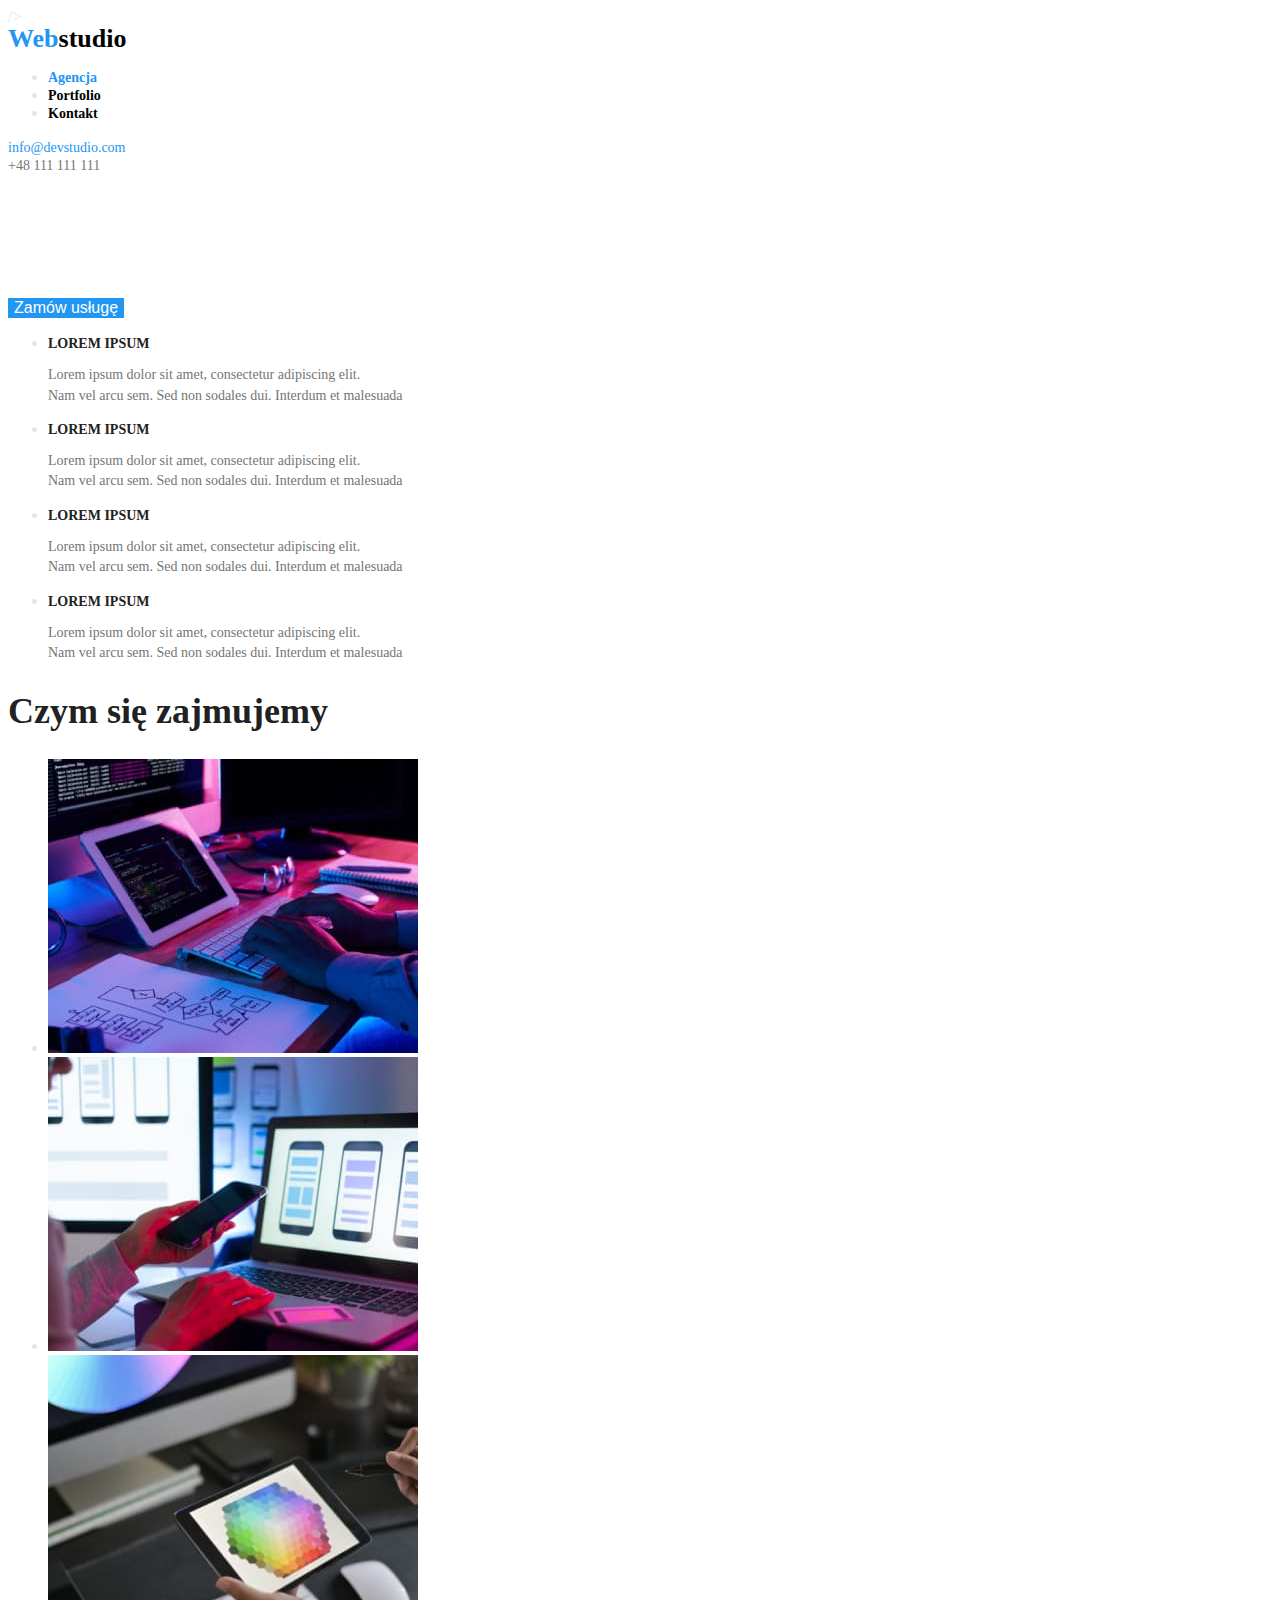
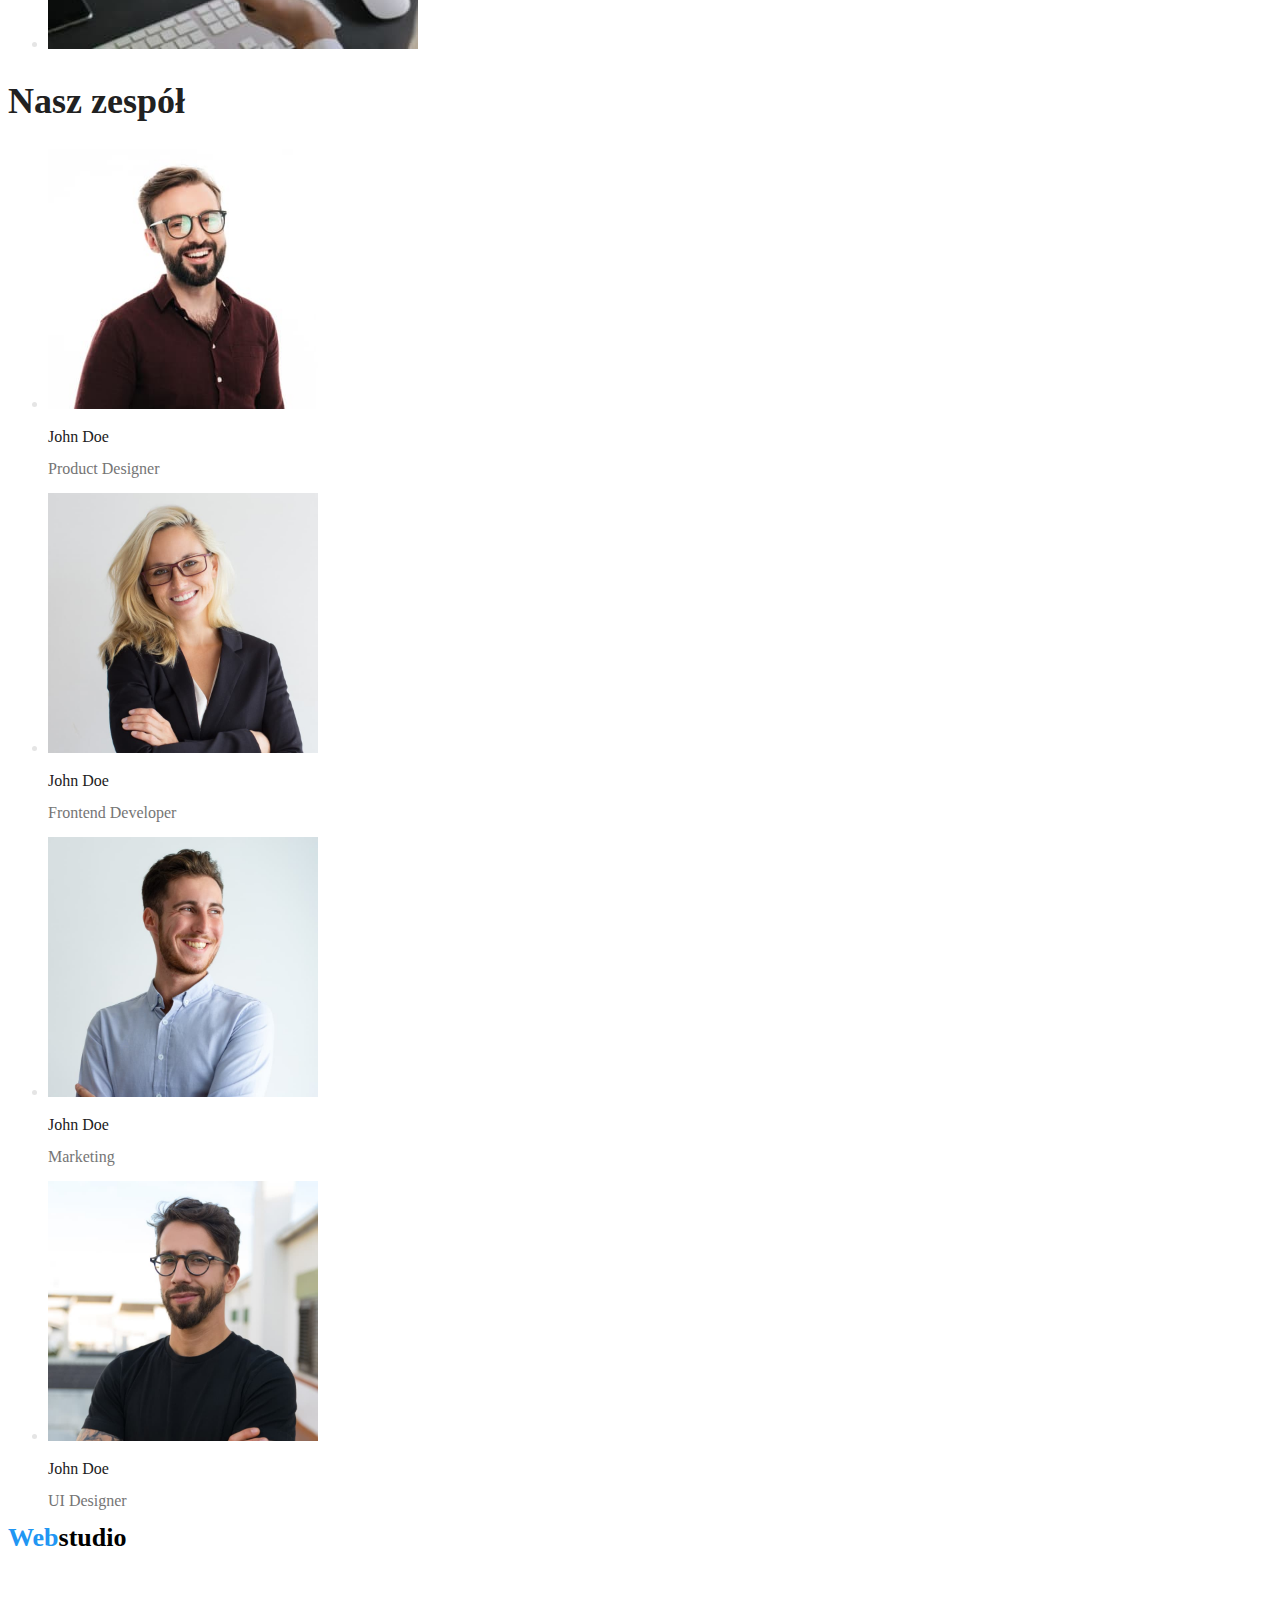
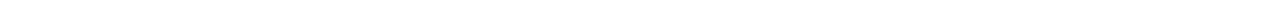
==== index.html @ 4794025a "Css dla Studio" ====
<!DOCTYPE html>
<html lang="pl-PL">
  <head>
    <meta charset="UTF-8" />
    <meta name="viewport" content="widht=device-width, initial-scale=1.0" />
    <link href="./css/styles.css" rel="stylesheet" />
    <title>Studio</title>
    <link rel="preconnect" href="https://fonts.googleapis.com" />
    <link rel="preconnect" href="https://fonts.gstatic.com" crossorigin />
    <link
      href="https://fonts.googleapis.com/css2?family=Raleway:wght@700&display=swap"
      rel="stylesheet"
    />
    <link rel="preconnect" href="https://fonts.googleapis.com" />
    <link rel="preconnect" href="https://fonts.gstatic.com" crossorigin />
    <link
      href="https://fonts.googleapis.com/css2?family=Raleway:wght@700&family=Roboto:wght@400;500;700;900&display=swap"
      rel="stylesheet"
    />
    />
  </head>
  <body>
    <header>
      <a class="header-primary" href="#"
        ><span class="highlight">Web</span>studio</a
      >
      <nav>
        <ul>
          <li>
            <a class="header-secondary" href="index.html"
              ><b><span class="highlight">Agencja</span></b></a
            >
          </li>
          <li>
            <a class="header-secondary" href="portfolio.html"
              ><b>Portfolio</b></a
            >
          </li>
          <li>
            <a class="header-secondary" href="index.html"><b>Kontakt</b></a>
          </li>
        </ul>
      </nav>
      <div>
        <a class="mail" href="mailto:nfo@devstudio.com"> info@devstudio.com</a>
        <br />
        <a class="telephone" href="tel:+48111111111">+48 111 111 111</a>
      </div>
    </header>
    <main>
      <section>
        <h2 class="main-header">EFEKTYWNE ROZWIĄZANIA DLA WASZEGO BIZNESU</h2>
        <button class="button-primary">Zamów usługę</button>
      </section>
      <section>
        <ul>
          <li>
            <h3 class="list-primary">LOREM IPSUM</h3>
            <p class="text-primary">
              Lorem ipsum dolor sit amet, consectetur adipiscing elit.<br />
              Nam vel arcu sem. Sed non sodales dui. Interdum et malesuada
            </p>
          </li>
          <li>
            <h3 class="list-primary">LOREM IPSUM</h3>
            <p class="text-primary">
              Lorem ipsum dolor sit amet, consectetur adipiscing elit.<br />
              Nam vel arcu sem. Sed non sodales dui. Interdum et malesuada
            </p>
          </li>
          <li>
            <h3 class="list-primary">LOREM IPSUM</h3>
            <p class="text-primary">
              Lorem ipsum dolor sit amet, consectetur adipiscing elit.<br />
              Nam vel arcu sem. Sed non sodales dui. Interdum et malesuada
            </p>
          </li>
          <li>
            <h3 class="list-primary">LOREM IPSUM</h3>
            <p class="text-primary">
              Lorem ipsum dolor sit amet, consectetur adipiscing elit.<br />
              Nam vel arcu sem. Sed non sodales dui. Interdum et malesuada
            </p>
          </li>
        </ul>
      </section>
      <section>
        <h2 class="header-third">Czym się zajmujemy</h2>
        <ul>
          <li>
            <img
              src="images/img1.jpg"
              width="370"
              height="294"
              alt="Zakres usług WebStudio"
            />
          </li>
          <li>
            <img
              src="images/img2.jpg"
              width="370"
              height="294"
              alt="Zakres usług WebStudio"
            />
          </li>
          <li>
            <img
              src="images/img3.jpg"
              width="370"
              height="294"
              alt="Zakres usług WebStudio"
            />
          </li>
        </ul>
      </section>
      <section>
        <h2 class="header-third">Nasz zespół</h2>
        <ul>
          <li>
            <img
              src="images/Product-Designer.jpg"
              width="270"
              height="260"
              alt="Zdjęcie Johna Doe"
            />
            <h3 class="personal-data">John Doe</h3>
            <p class="job-position">Product Designer</p>
          </li>
          <li>
            <img
              src="images/Frontend-Developer.jpg"
              width="270"
              height="260"
              alt="Zdjęcie Johna Doe"
            />
            <h3 class="personal-data">John Doe</h3>
            <p class="job-position">Frontend Developer</p>
          </li>
          <li>
            <img
              src="images/Marketing.jpg"
              width="270"
              height="260"
              alt="Zdjęcie Johna Doe"
            />
            <h3 class="personal-data">John Doe</h3>
            <p class="job-position">Marketing</p>
          </li>
          <li>
            <img
              src="images/UI-designer.jpg"
              width="270"
              height="260"
              alt="Zdjęcie Johna Doe"
            />
            <h3 class="personal-data">John Doe</h3>
            <p class="job-position">UI Designer</p>
          </li>
        </ul>
      </section>
    </main>
    <footer>
      <a class="header-primary" href="#"
        ><span class="highlight">Web</span>studio</a
      >
      <address>
        <span class="company-location">
          m. Warszawa, Aleje Jerozolimskie 21
          <br />
        </span>
        <a class="contact-links" href="mailto:info@example.com"
          >info@example.com</a
        >
        <br />
        <a class="contact-links" href="tel:+48111111111">+48 111 111 111</a>
      </address>
    </footer>
  </body>
</html>
---- css/styles.css ----
.button-active .link:active {
  color: pink;
}
body {
  font-family: "Roboto", "Raleway" sans-serif;
  color: #e5e5e5;
}
.header-primary {
  color: #000000;
  font-size: 26px;
  line-height: 100%;
  font-weight: 700;
  text-decoration: none;
}
.highlight {
  color: #2196f3;
}
.header-secondary {
  color: #000000;
  font-size: 14px;
  line-height: 100%;
  font-weight: 500;
  text-decoration: none;
}
.telephone {
  color: #757575;
  font-size: 14px;
  line-height: 100%;
  font-weight: 500;
  text-decoration: none;
}
.mail {
  color: #2196f3;
  font-size: 14px;
  line-height: 100%;
  font-weight: 500;
  text-decoration: none;
}
.main-header {
  color: #ffffff;
  font-size: 44px;
  line-height: 116%;
  font-weight: 900;
}
.button-primary {
  background-color: #2196f3;
  border: none;
  color: #ffffff;
  text-align: center;
  text-decoration: none;
  font-size: 16px;
}
.list-primary {
  color: #212121;
  font-size: 14px;
  line-height: 100%;
  font-weight: 700;
}
.text-primary {
  color: #757575;
  font-size: 14px;
  line-height: 146%;
  font-weight: 400;
}
.header-third {
  color: #212121;
  font-size: 36px;
  line-height: 100%;
  font-weight: 700;
}
.personal-data {
  color: #212121;
  font-size: 16px;
  line-height: 100%;
  font-weight: 500;
}
.job-position {
  color: #757575;
  font-size: 16px;
  line-height: 100%;
  font-weight: 400;
}
.company-location {
  color: #ffffff;
  font-size: 14px;
  line-height: 146%;
  font-weight: 400;
}
.contact-links {
  color: #ffffff;
  font-size: 14px;
  line-height: 146%;
  font-weight: 400;
  text-decoration: none;
}
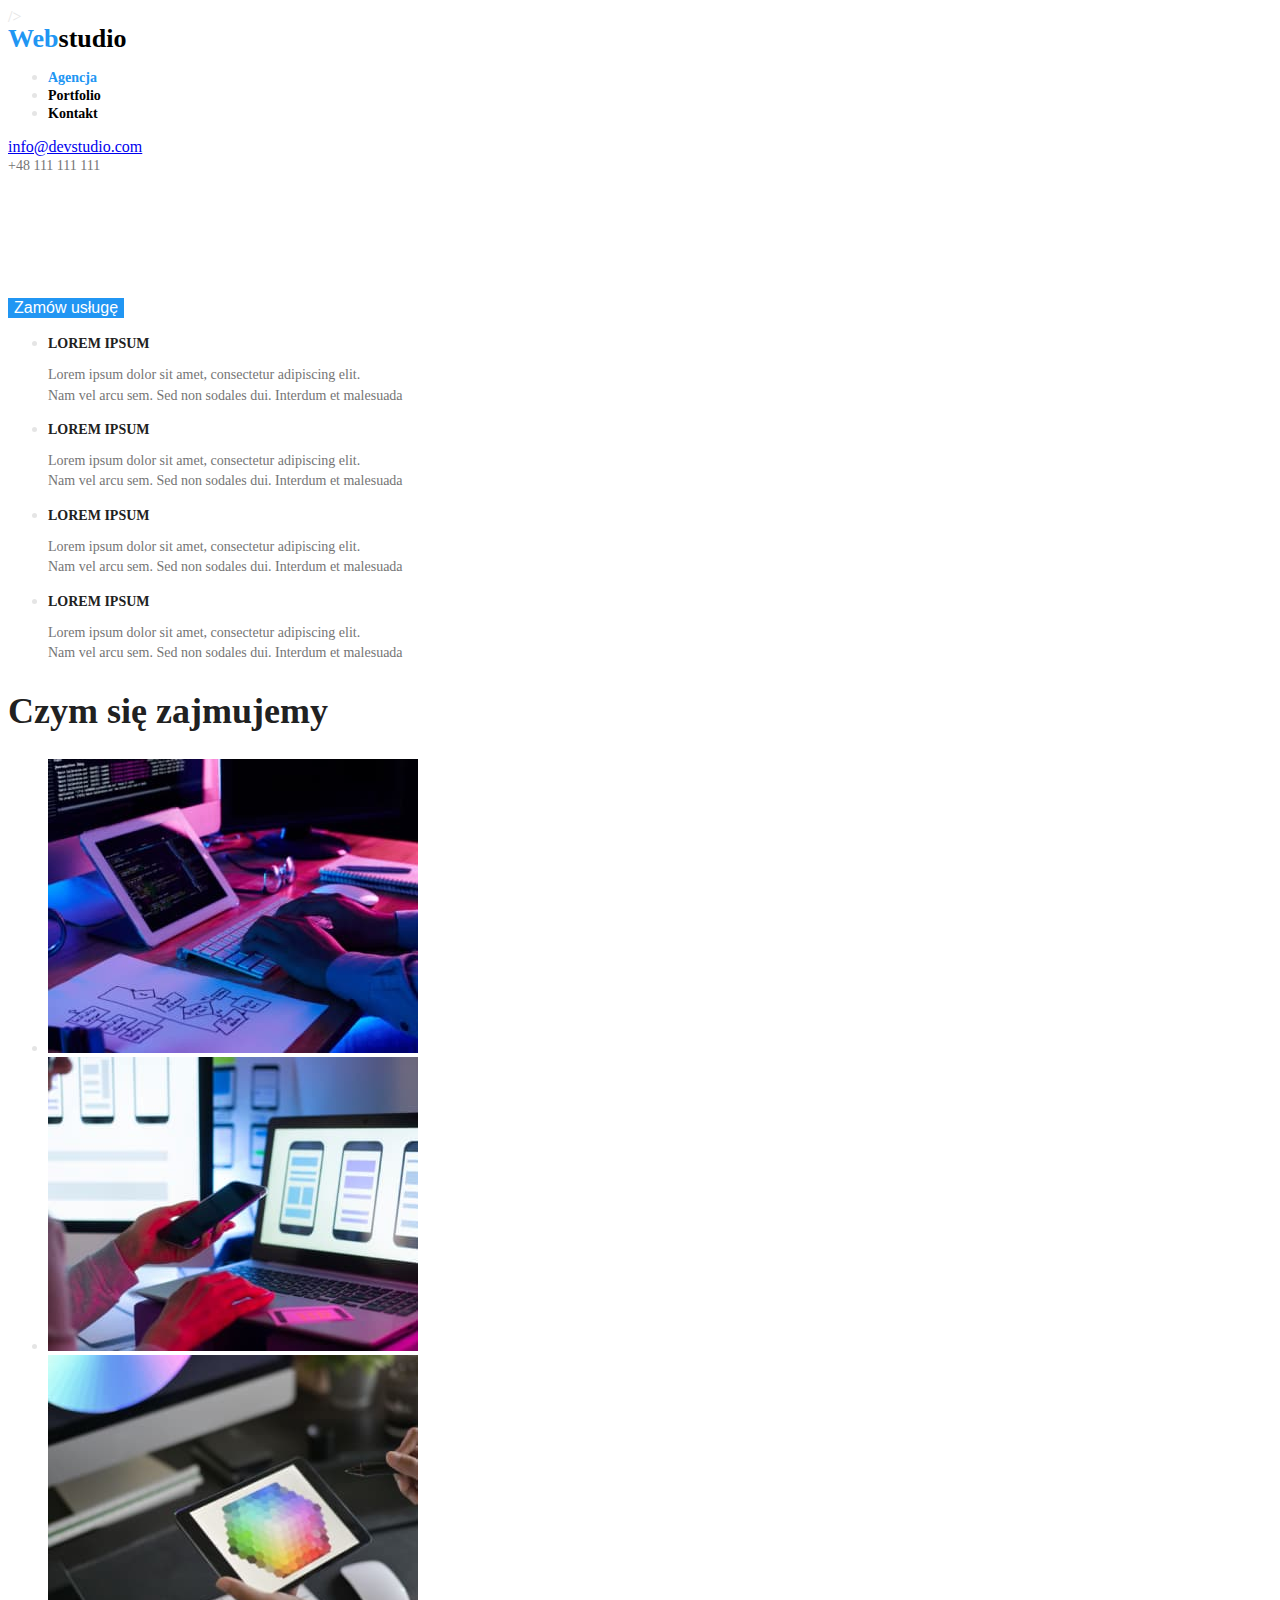
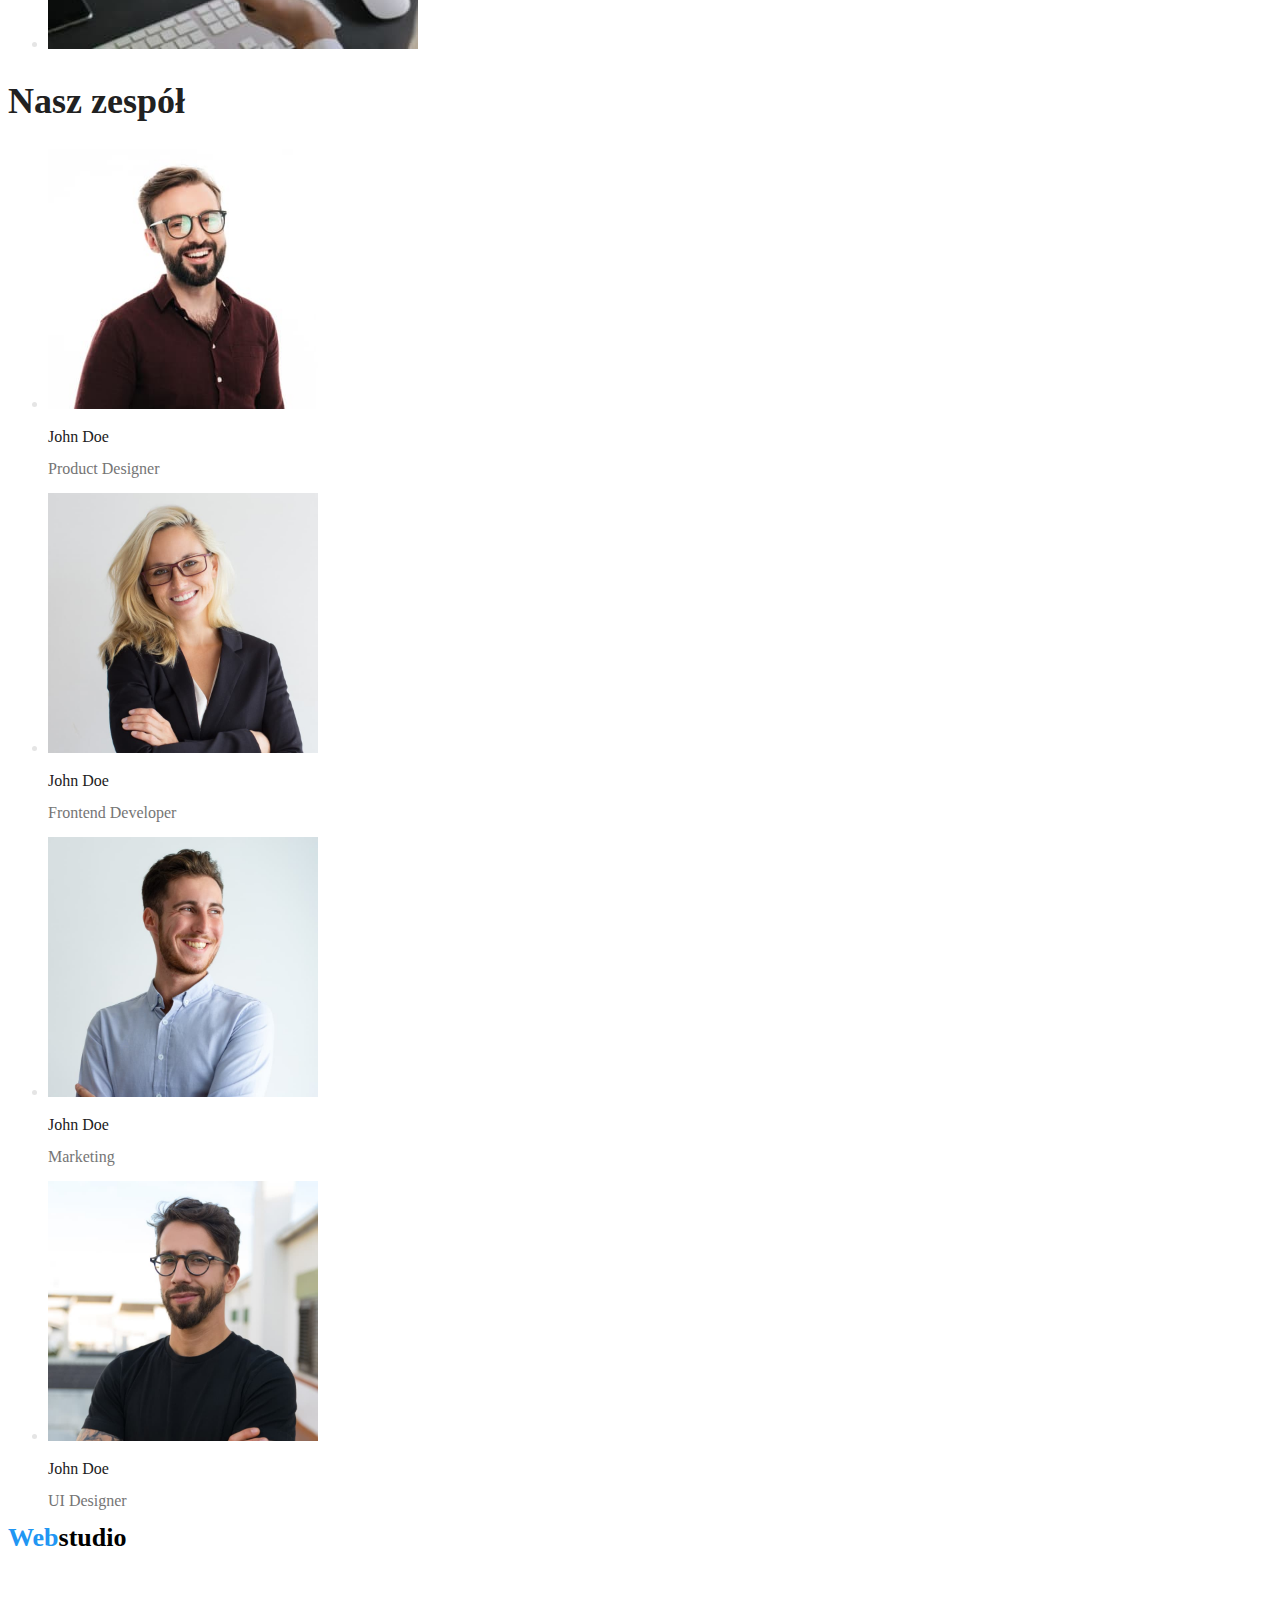
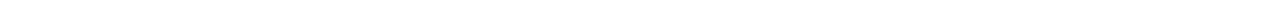
==== commit 98fead4e: "Css" ====
--- a/index.html
+++ b/index.html
@@ -50,7 +50,7 @@
     <main>
       <section>
         <h2 class="main-header">EFEKTYWNE ROZWIĄZANIA DLA WASZEGO BIZNESU</h2>
-        <button class="button-primary">Zamów usługę</button>
+        <button type="button" class="button-primary">Zamów usługę</button>
       </section>
       <section>
         <ul>
--- a/css/styles.css
+++ b/css/styles.css
@@ -29,13 +29,22 @@
   font-weight: 500;
   text-decoration: none;
 }
-.mail {
+.mail-studio {
   color: #2196f3;
+  font-size: 14px;
+  line-height: 100%;
+  font-weight: 500;
+text-decoration: none; 
+}
+
+ .mail-portfolio {
+  color: #757575
   font-size: 14px;
   line-height: 100%;
   font-weight: 500;
   text-decoration: none;
 }
+
 .main-header {
   color: #ffffff;
   font-size: 44px;
@@ -93,3 +102,31 @@
   font-weight: 400;
   text-decoration: none;
 }
+.button-secondary-highlighted {
+  background-color: #2196f3;
+  border: none;
+  color: #ffffff;
+  text-align: center;
+  text-decoration: none;
+  font-size: 16px;
+}
+.button-secondary {
+  background-color: #f5f4fa;
+  border: none;
+  color: #212121;
+  text-align: center;
+  text-decoration: none;
+  font-size: 16px;
+}
+.portfolio-header {
+  color: #212121;
+  font-size: 18px;
+  line-height: 171%;
+  font-weight: 700;
+}
+.portfolio-text {
+  color: #757575;
+  font-size: 16px;
+  line-height: 160%;
+  font-weight: 400;
+}
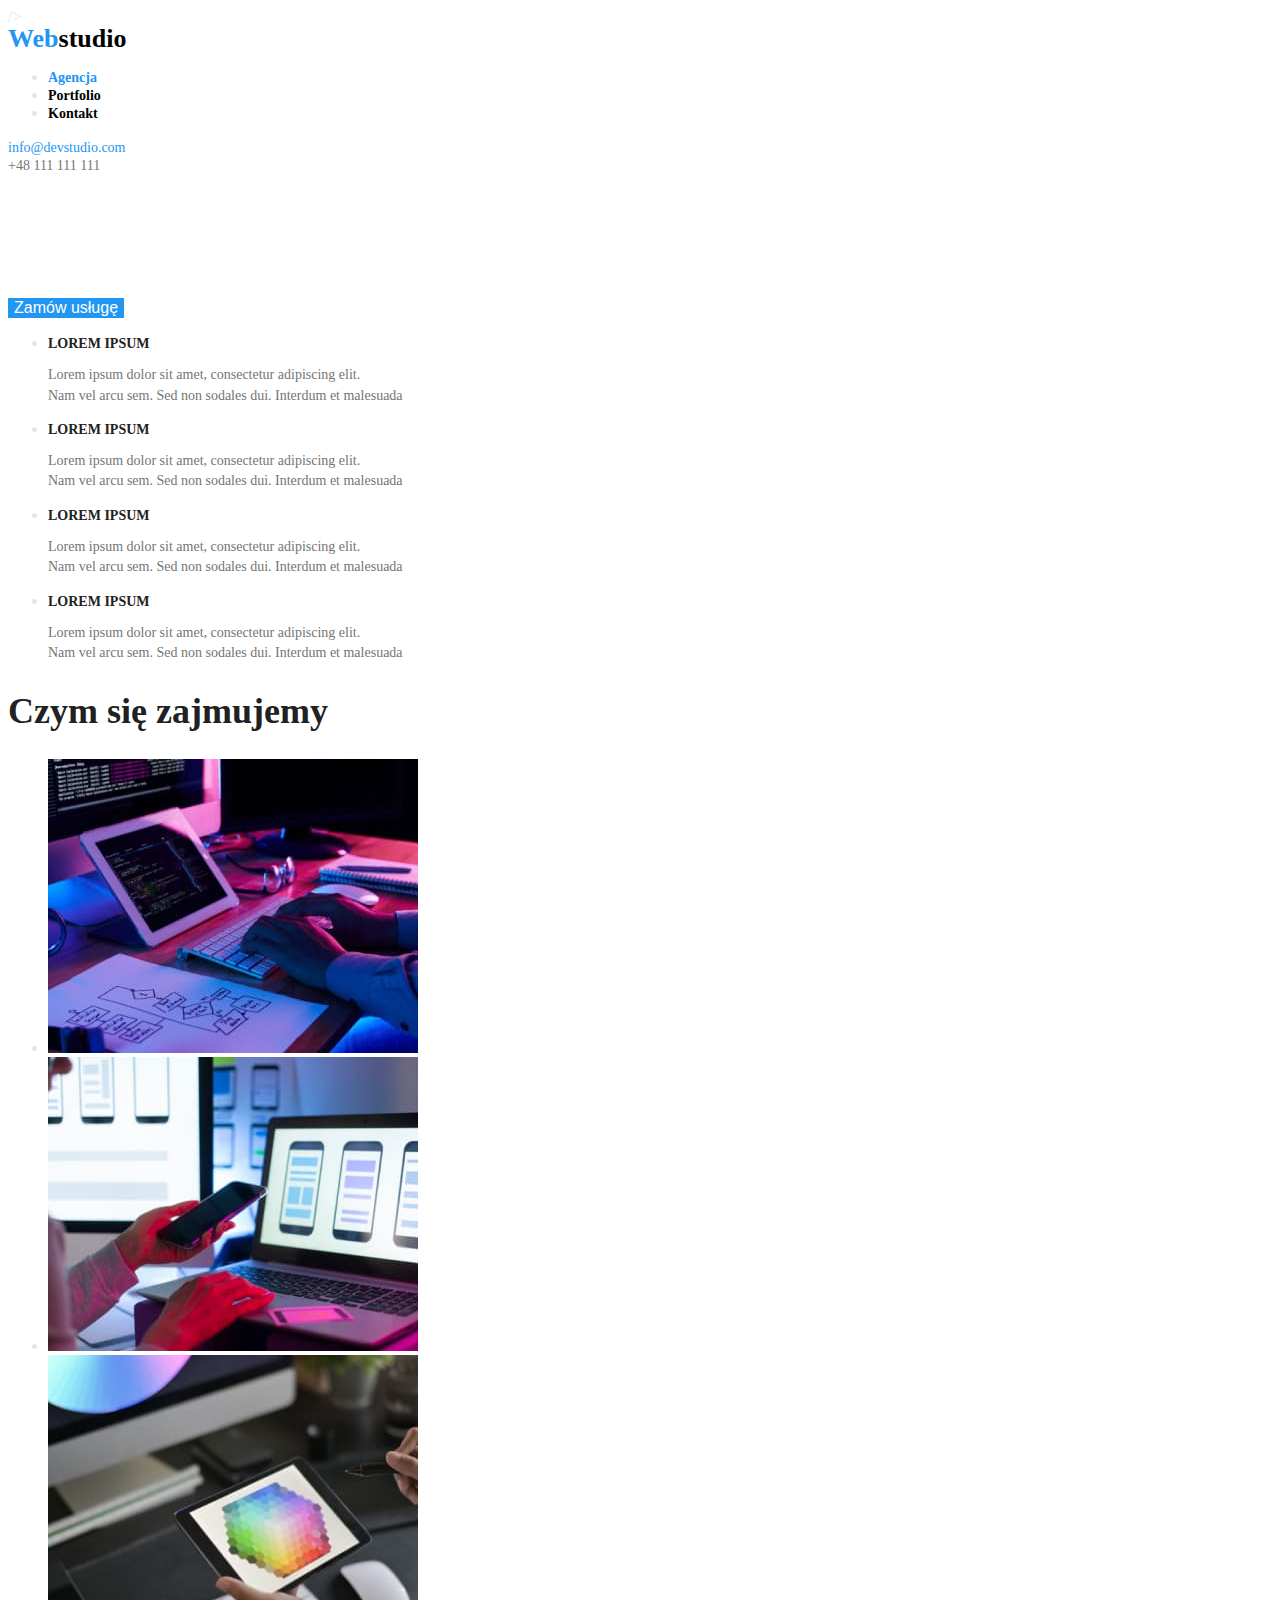
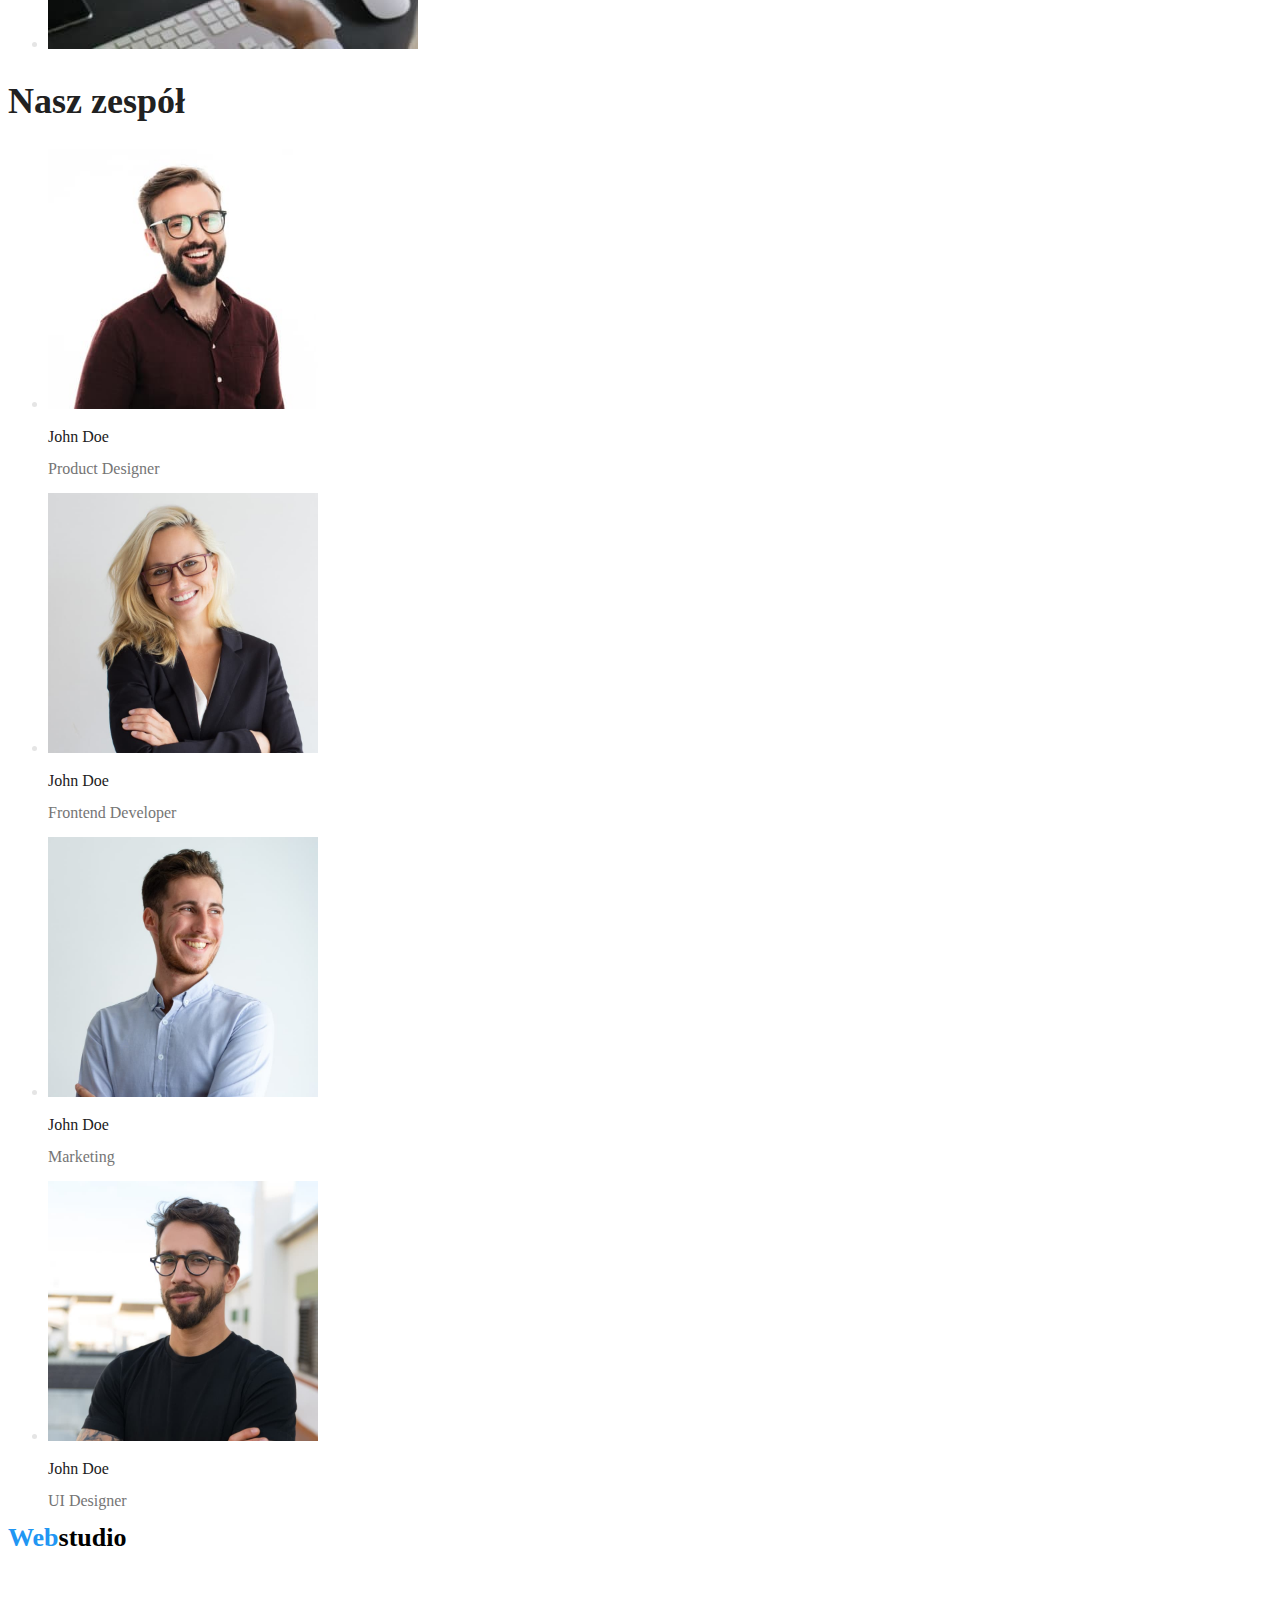
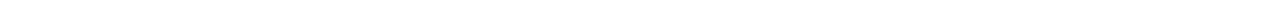
==== commit 9bc681de: "Css" ====
--- a/index.html
+++ b/index.html
@@ -42,7 +42,9 @@
         </ul>
       </nav>
       <div>
-        <a class="mail" href="mailto:nfo@devstudio.com"> info@devstudio.com</a>
+        <a class="mail-studio" href="mailto:nfo@devstudio.com">
+          info@devstudio.com</a
+        >
         <br />
         <a class="telephone" href="tel:+48111111111">+48 111 111 111</a>
       </div>
--- a/css/styles.css
+++ b/css/styles.css
@@ -34,11 +34,11 @@
   font-size: 14px;
   line-height: 100%;
   font-weight: 500;
-text-decoration: none; 
+  text-decoration: none;
 }
 
- .mail-portfolio {
-  color: #757575
+.mail-portfolio {
+  color: #757575;
   font-size: 14px;
   line-height: 100%;
   font-weight: 500;
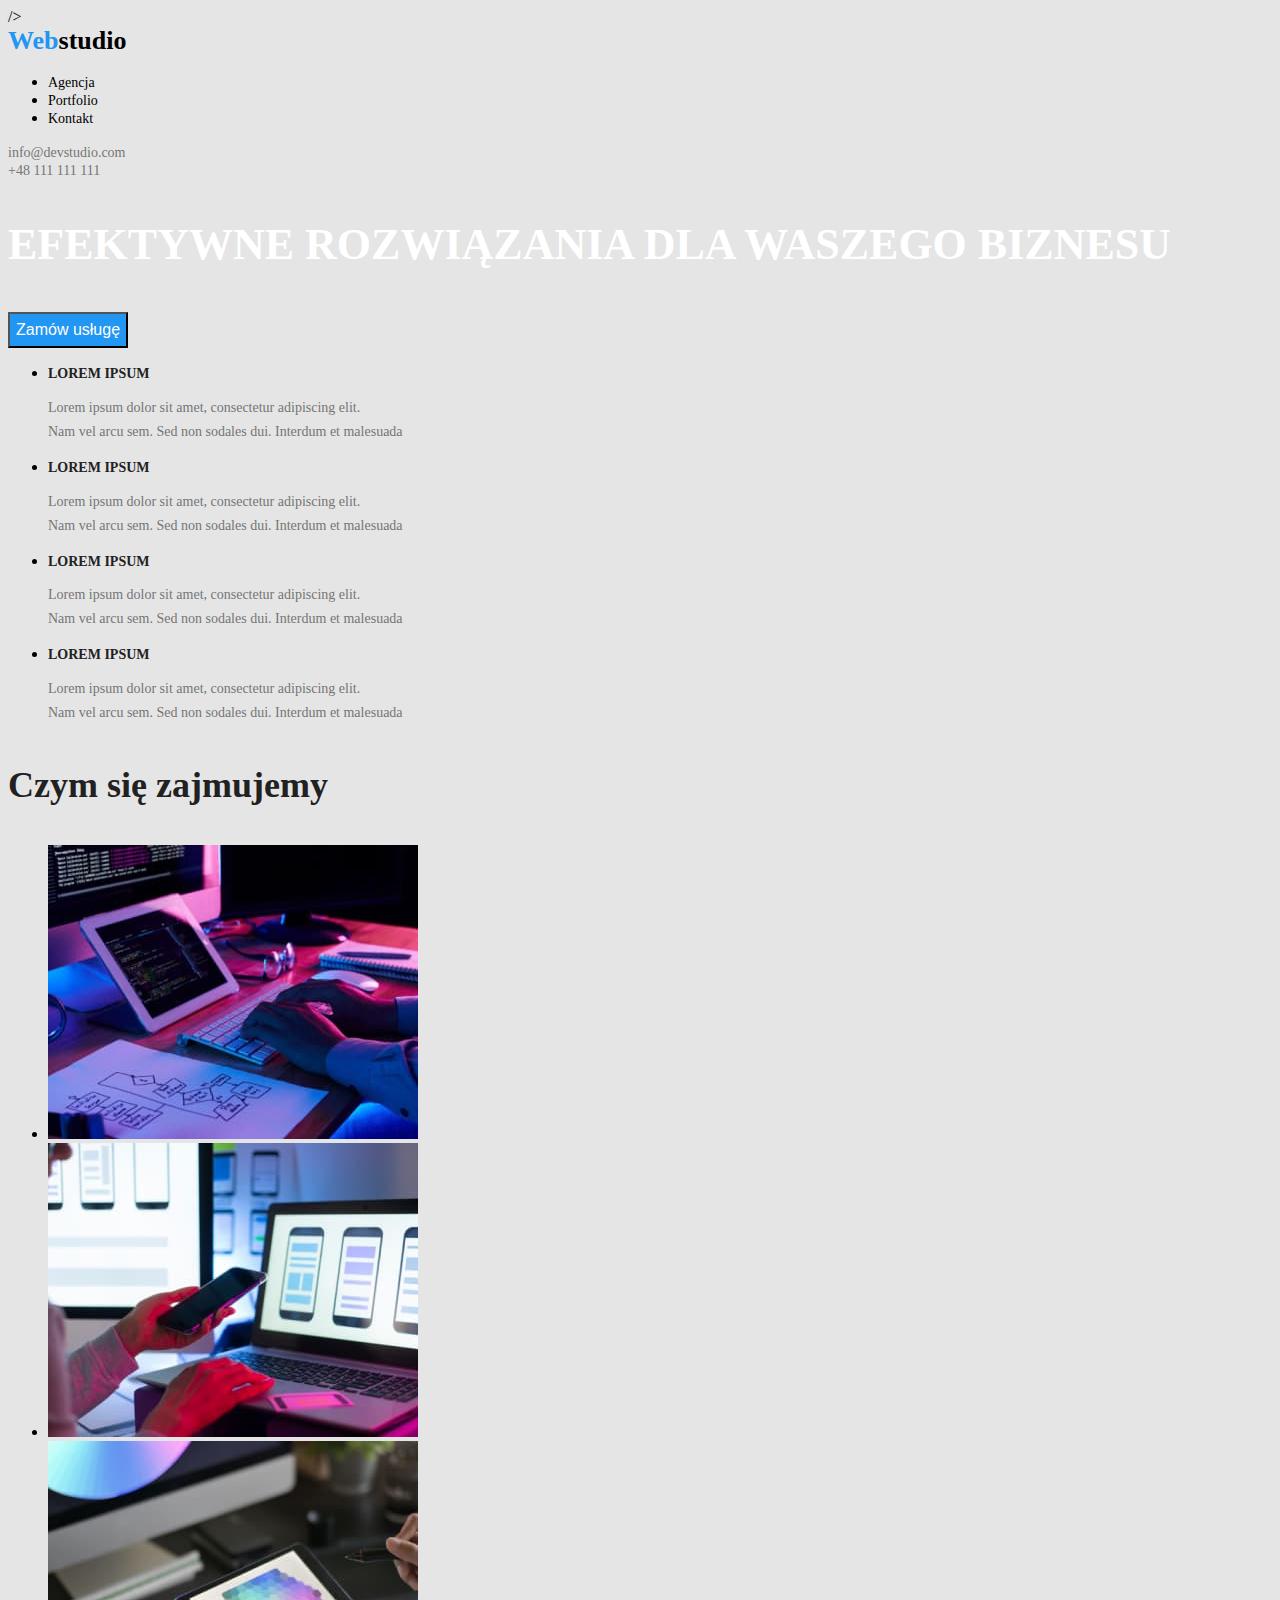
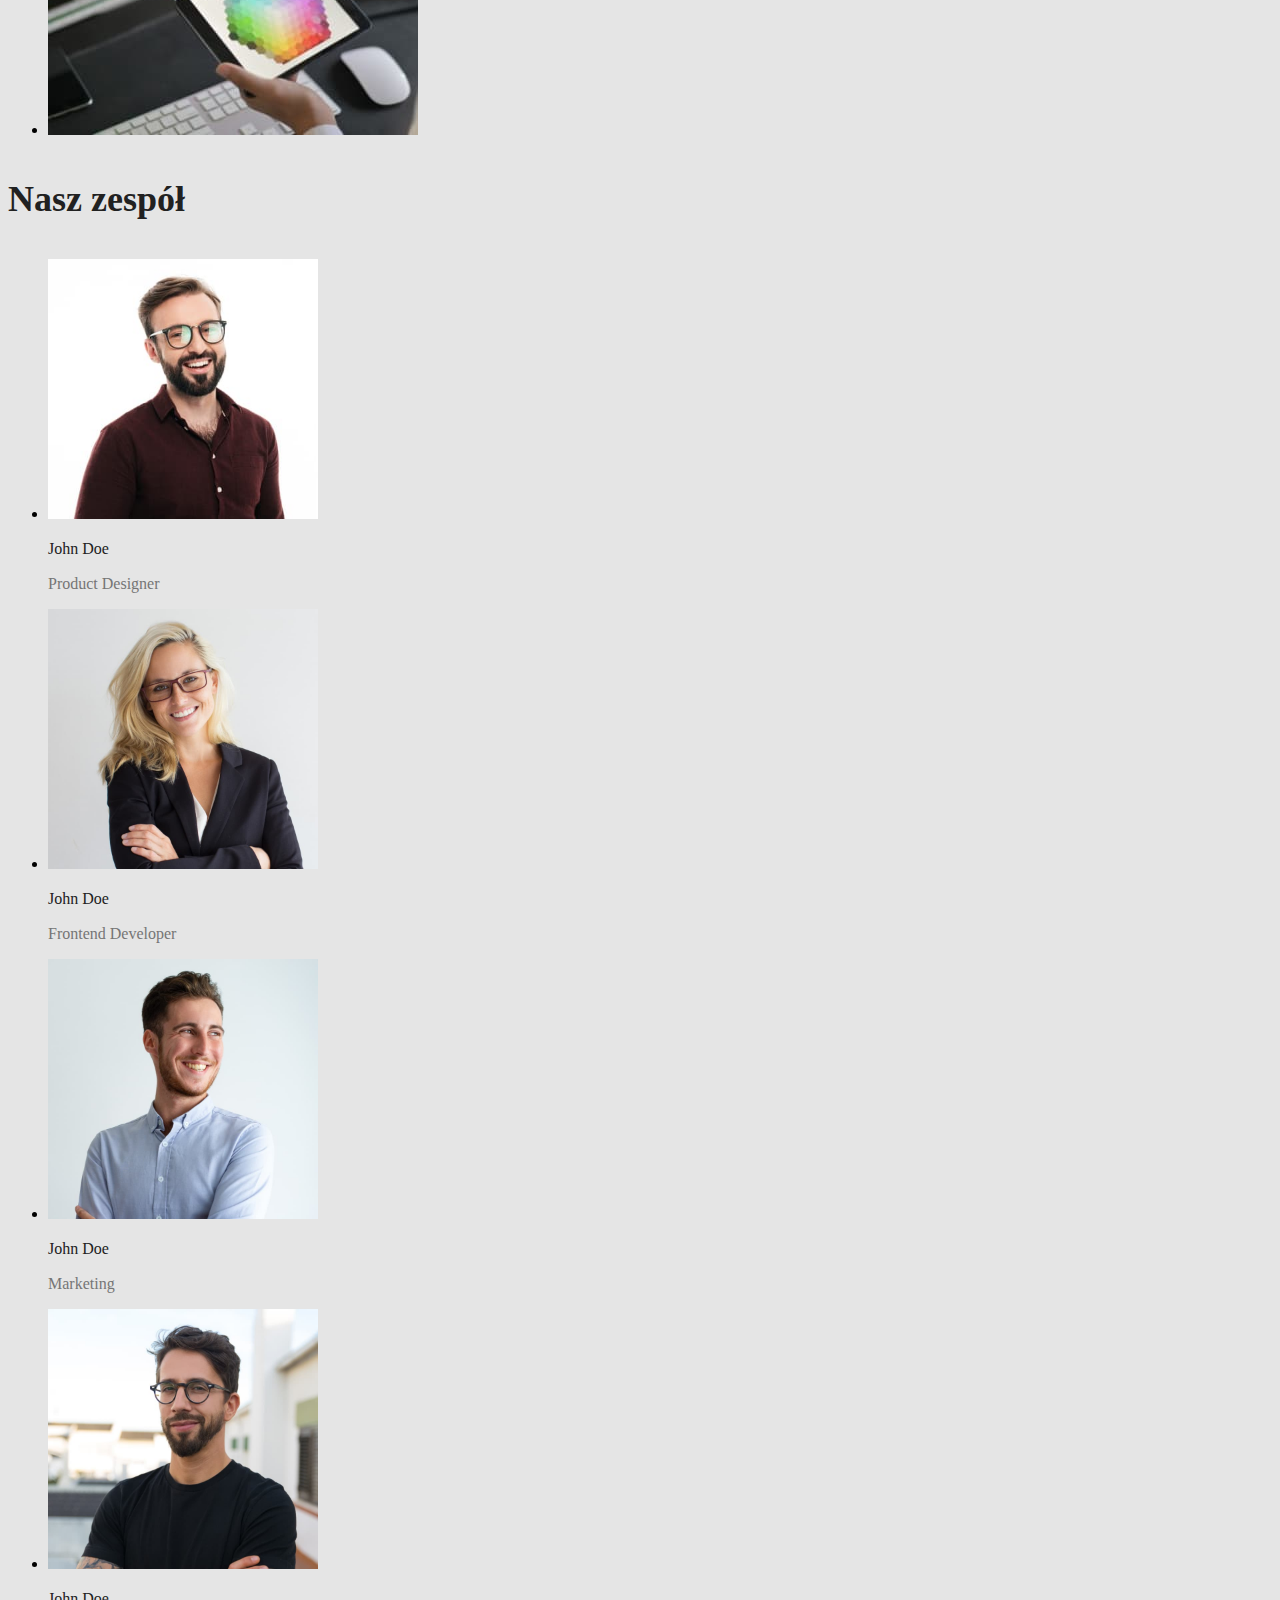
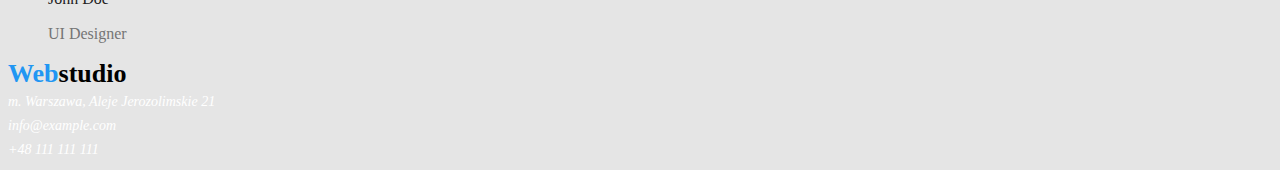
==== commit 040decf7: "css" ====
--- a/index.html
+++ b/index.html
@@ -27,26 +27,22 @@
       <nav>
         <ul>
           <li>
-            <a class="header-secondary" href="index.html"
-              ><b><span class="highlight">Agencja</span></b></a
-            >
+            <a class="header-secondary link" href="index.html">Agencja</a>
           </li>
           <li>
-            <a class="header-secondary" href="portfolio.html"
-              ><b>Portfolio</b></a
-            >
+            <a class="header-secondary link" href="portfolio.html">Portfolio</a>
           </li>
           <li>
-            <a class="header-secondary" href="index.html"><b>Kontakt</b></a>
+            <a class="header-secondary link" href="index.html">Kontakt</a>
           </li>
         </ul>
       </nav>
       <div>
-        <a class="mail-studio" href="mailto:nfo@devstudio.com">
+        <a class="mail link" href="mailto:nfo@devstudio.com">
           info@devstudio.com</a
         >
         <br />
-        <a class="telephone" href="tel:+48111111111">+48 111 111 111</a>
+        <a class="telephone link" href="tel:+48111111111">+48 111 111 111</a>
       </div>
     </header>
     <main>
@@ -170,11 +166,13 @@
           m. Warszawa, Aleje Jerozolimskie 21
           <br />
         </span>
-        <a class="contact-links" href="mailto:info@example.com"
+        <a class="contact-links link" href="mailto:info@example.com"
           >info@example.com</a
         >
         <br />
-        <a class="contact-links" href="tel:+48111111111">+48 111 111 111</a>
+        <a class="contact-links link" href="tel:+48111111111"
+          >+48 111 111 111</a
+        >
       </address>
     </footer>
   </body>
--- a/css/styles.css
+++ b/css/styles.css
@@ -1,14 +1,11 @@
-.button-active .link:active {
-  color: pink;
-}
 body {
   font-family: "Roboto", "Raleway" sans-serif;
-  color: #e5e5e5;
+  background-color: #e5e5e5;
 }
 .header-primary {
   color: #000000;
   font-size: 26px;
-  line-height: 100%;
+  line-height: 1.19;
   font-weight: 700;
   text-decoration: none;
 }
@@ -18,29 +15,26 @@
 .header-secondary {
   color: #000000;
   font-size: 14px;
-  line-height: 100%;
-  font-weight: 500;
-  text-decoration: none;
-}
-.telephone {
-  color: #757575;
-  font-size: 14px;
-  line-height: 100%;
-  font-weight: 500;
-  text-decoration: none;
-}
-.mail-studio {
-  color: #2196f3;
-  font-size: 14px;
-  line-height: 100%;
+  line-height: 1.14;
   font-weight: 500;
   text-decoration: none;
 }
 
-.mail-portfolio {
+.link:hover {
+  color: #2196f3;
+}
+
+.telephone {
   color: #757575;
   font-size: 14px;
-  line-height: 100%;
+  line-height: 1.14;
+  font-weight: 500;
+  text-decoration: none;
+}
+.mail {
+  color: #757575;
+  font-size: 14px;
+  line-height: 1.14;
   font-weight: 500;
   text-decoration: none;
 }
@@ -48,68 +42,67 @@
 .main-header {
   color: #ffffff;
   font-size: 44px;
-  line-height: 116%;
+  line-height: 1.36;
   font-weight: 900;
 }
 .button-primary {
   background-color: #2196f3;
-  border: none;
+  border-color: #000000;
   color: #ffffff;
   text-align: center;
   text-decoration: none;
   font-size: 16px;
+  line-height: 1.88;
+  cursor: pointer;
+}
+.button-primary:hover {
+  background-color: #e5e5e5;
+  color: #000000;
 }
 .list-primary {
   color: #212121;
   font-size: 14px;
-  line-height: 100%;
+  line-height: 1.14;
   font-weight: 700;
 }
 .text-primary {
   color: #757575;
   font-size: 14px;
-  line-height: 146%;
+  line-height: 1.71;
   font-weight: 400;
 }
 .header-third {
   color: #212121;
   font-size: 36px;
-  line-height: 100%;
+  line-height: 1.67;
   font-weight: 700;
 }
 .personal-data {
   color: #212121;
   font-size: 16px;
-  line-height: 100%;
+  line-height: 1.19;
   font-weight: 500;
 }
 .job-position {
   color: #757575;
   font-size: 16px;
-  line-height: 100%;
+  line-height: 1.19;
   font-weight: 400;
 }
 .company-location {
   color: #ffffff;
   font-size: 14px;
-  line-height: 146%;
+  line-height: 1.71;
   font-weight: 400;
 }
 .contact-links {
   color: #ffffff;
   font-size: 14px;
-  line-height: 146%;
+  line-height: 1.71;
   font-weight: 400;
   text-decoration: none;
 }
-.button-secondary-highlighted {
-  background-color: #2196f3;
-  border: none;
-  color: #ffffff;
-  text-align: center;
-  text-decoration: none;
-  font-size: 16px;
-}
+
 .button-secondary {
   background-color: #f5f4fa;
   border: none;
@@ -117,6 +110,11 @@
   text-align: center;
   text-decoration: none;
   font-size: 16px;
+  cursor: pointer;
+}
+.button-secondary:hover {
+  background-color: #2196f3;
+  color: #ffffff;
 }
 .portfolio-header {
   color: #212121;
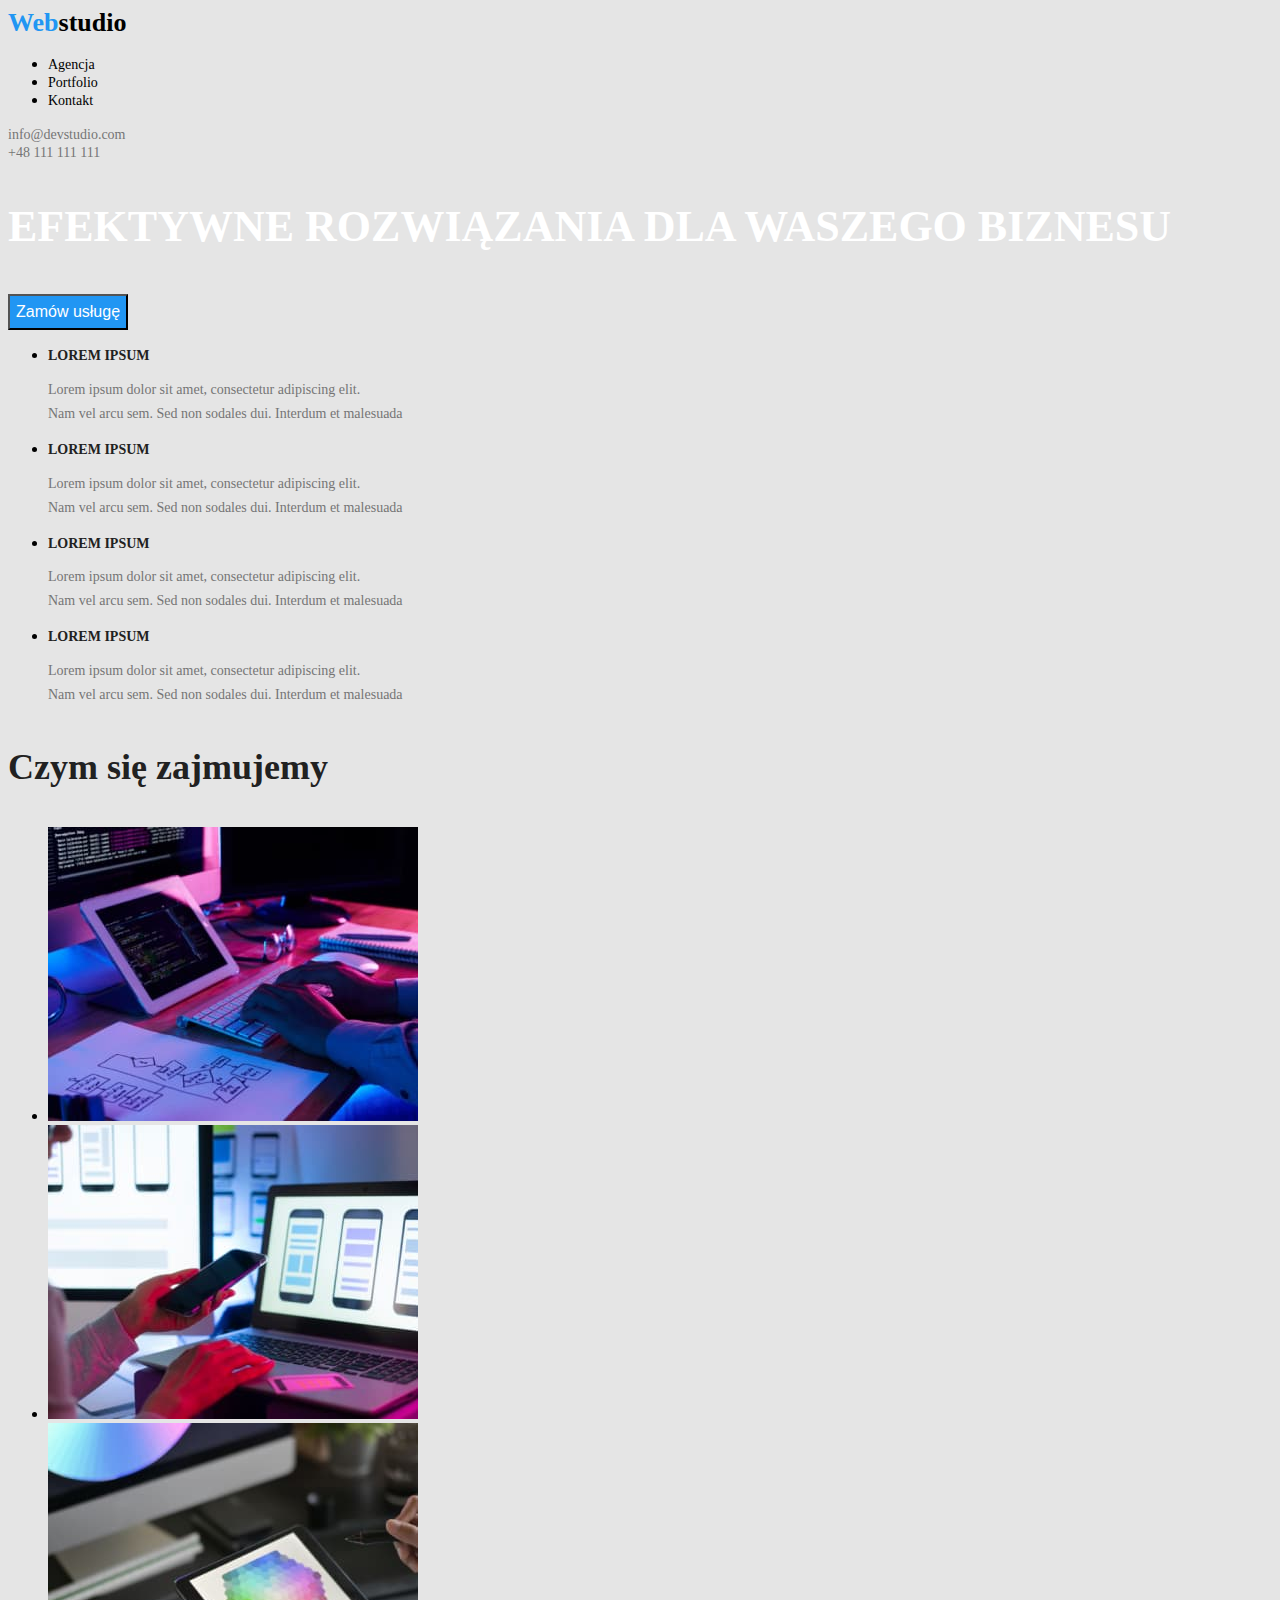
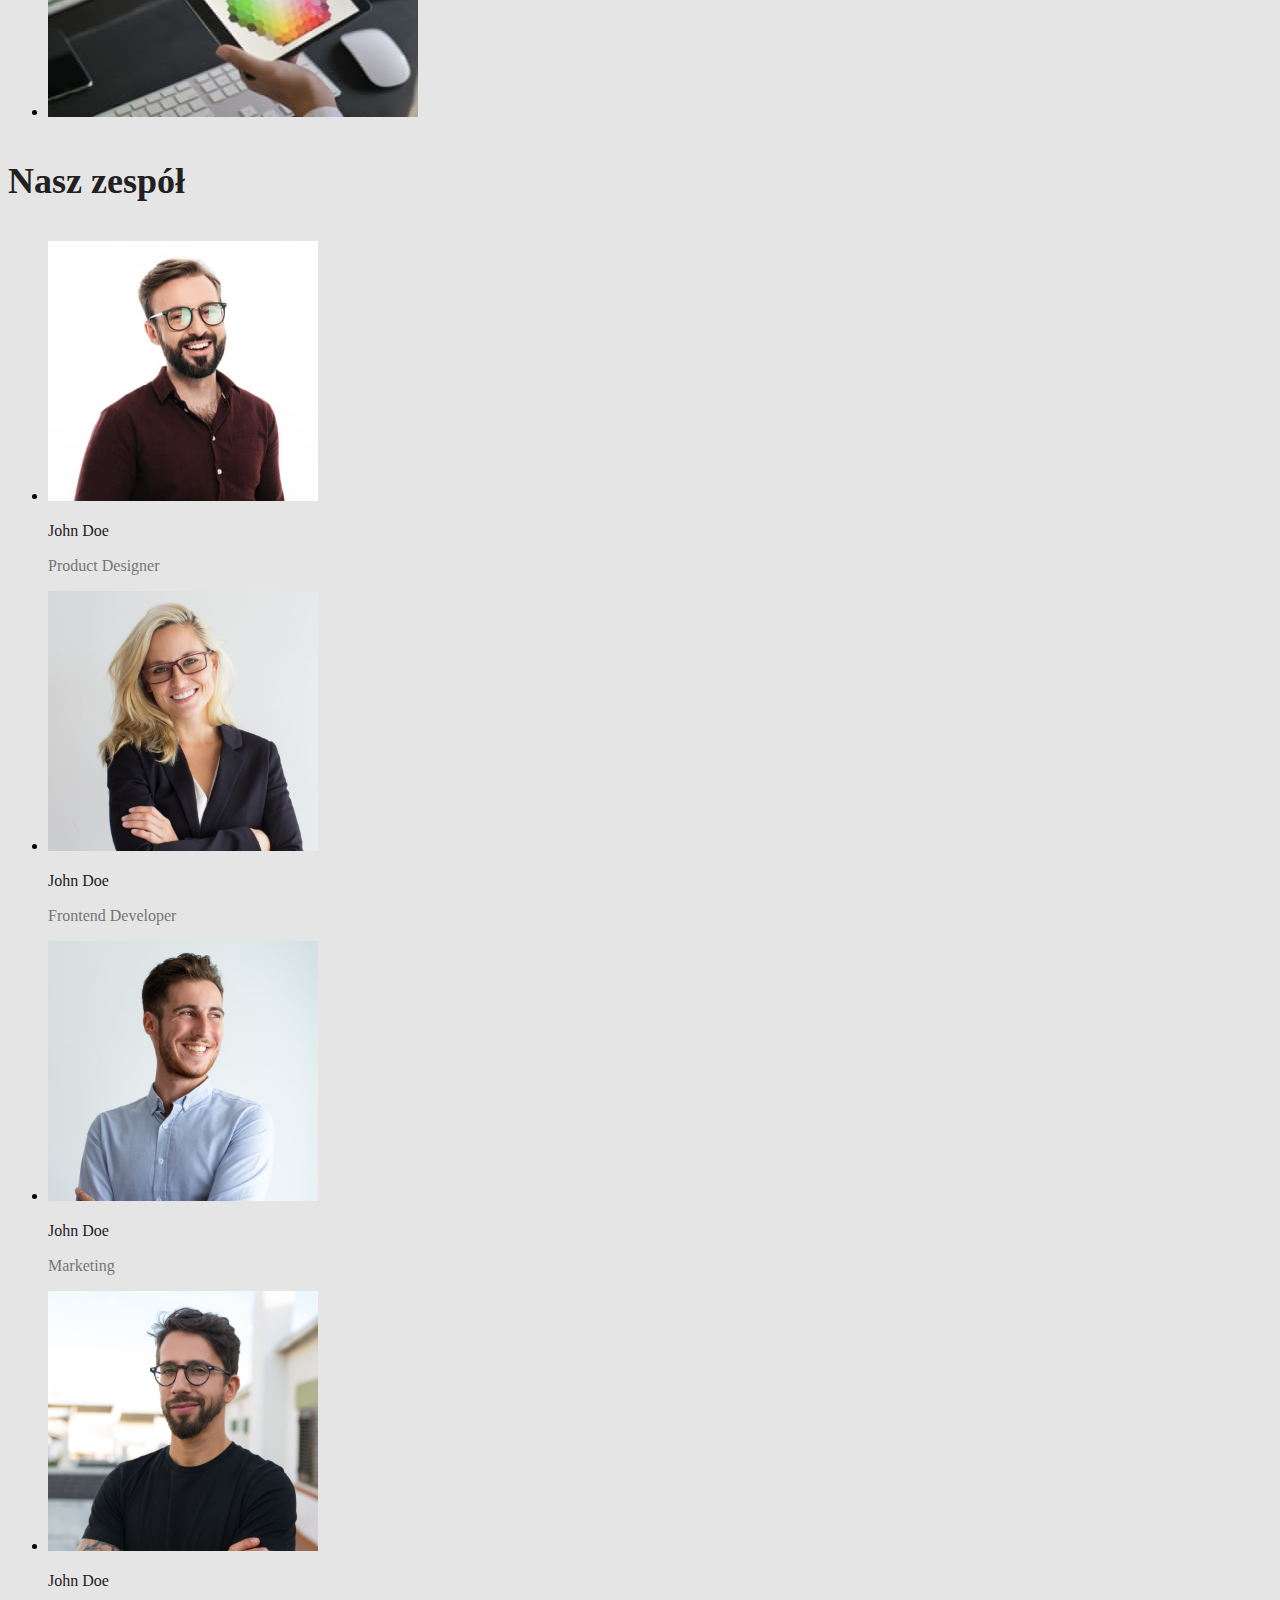
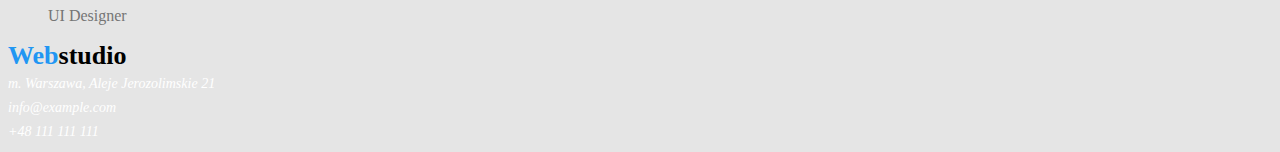
==== commit c84e7fdd: "Corrections" ====
--- a/index.html
+++ b/index.html
@@ -16,7 +16,6 @@
     <link
       href="https://fonts.googleapis.com/css2?family=Raleway:wght@700&family=Roboto:wght@400;500;700;900&display=swap"
       rel="stylesheet"
-    />
     />
   </head>
   <body>
--- a/css/styles.css
+++ b/css/styles.css
@@ -30,6 +30,7 @@
   line-height: 1.14;
   font-weight: 500;
   text-decoration: none;
+  font-style: medium;
 }
 .mail {
   color: #757575;
@@ -110,6 +111,7 @@
   text-align: center;
   text-decoration: none;
   font-size: 16px;
+  line-height: 1.63;
   cursor: pointer;
 }
 .button-secondary:hover {
@@ -119,12 +121,12 @@
 .portfolio-header {
   color: #212121;
   font-size: 18px;
-  line-height: 171%;
+  line-height: 2;
   font-weight: 700;
 }
 .portfolio-text {
   color: #757575;
   font-size: 16px;
-  line-height: 160%;
+  line-height: 1.88;
   font-weight: 400;
 }
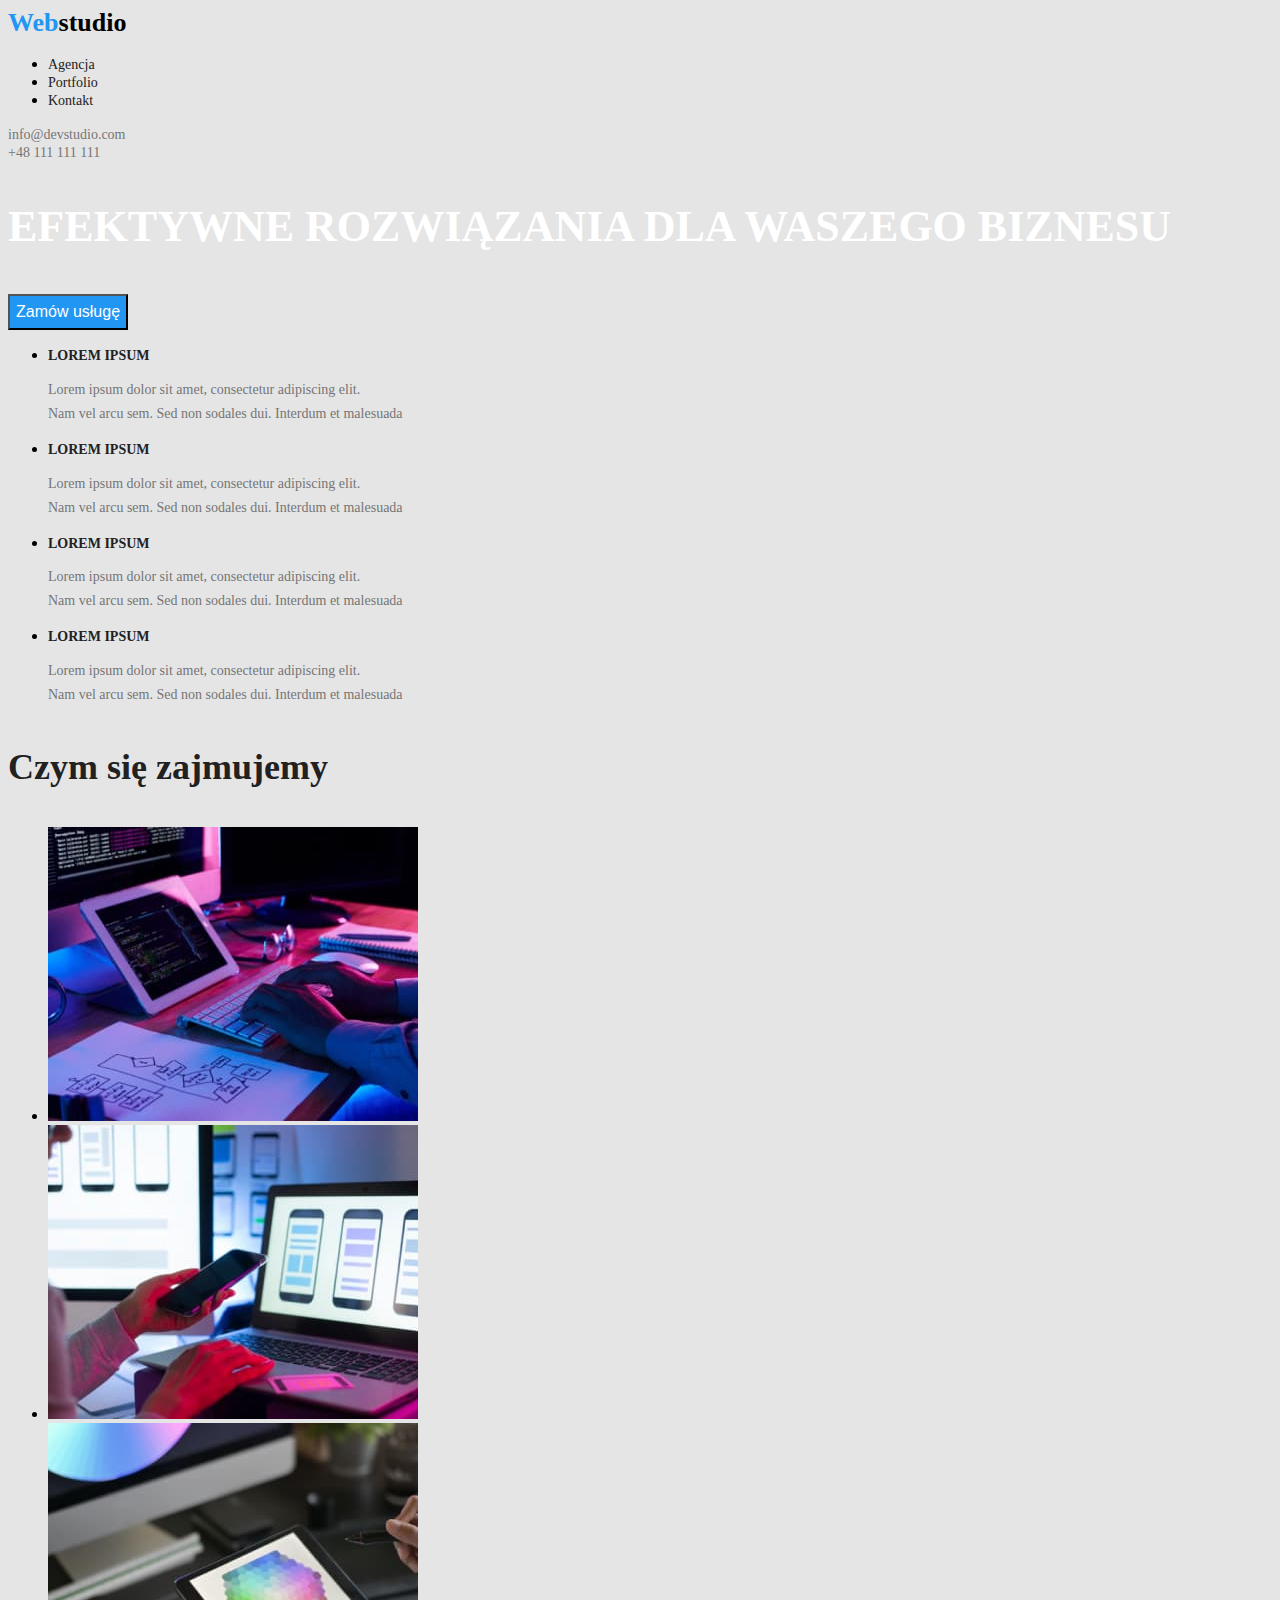
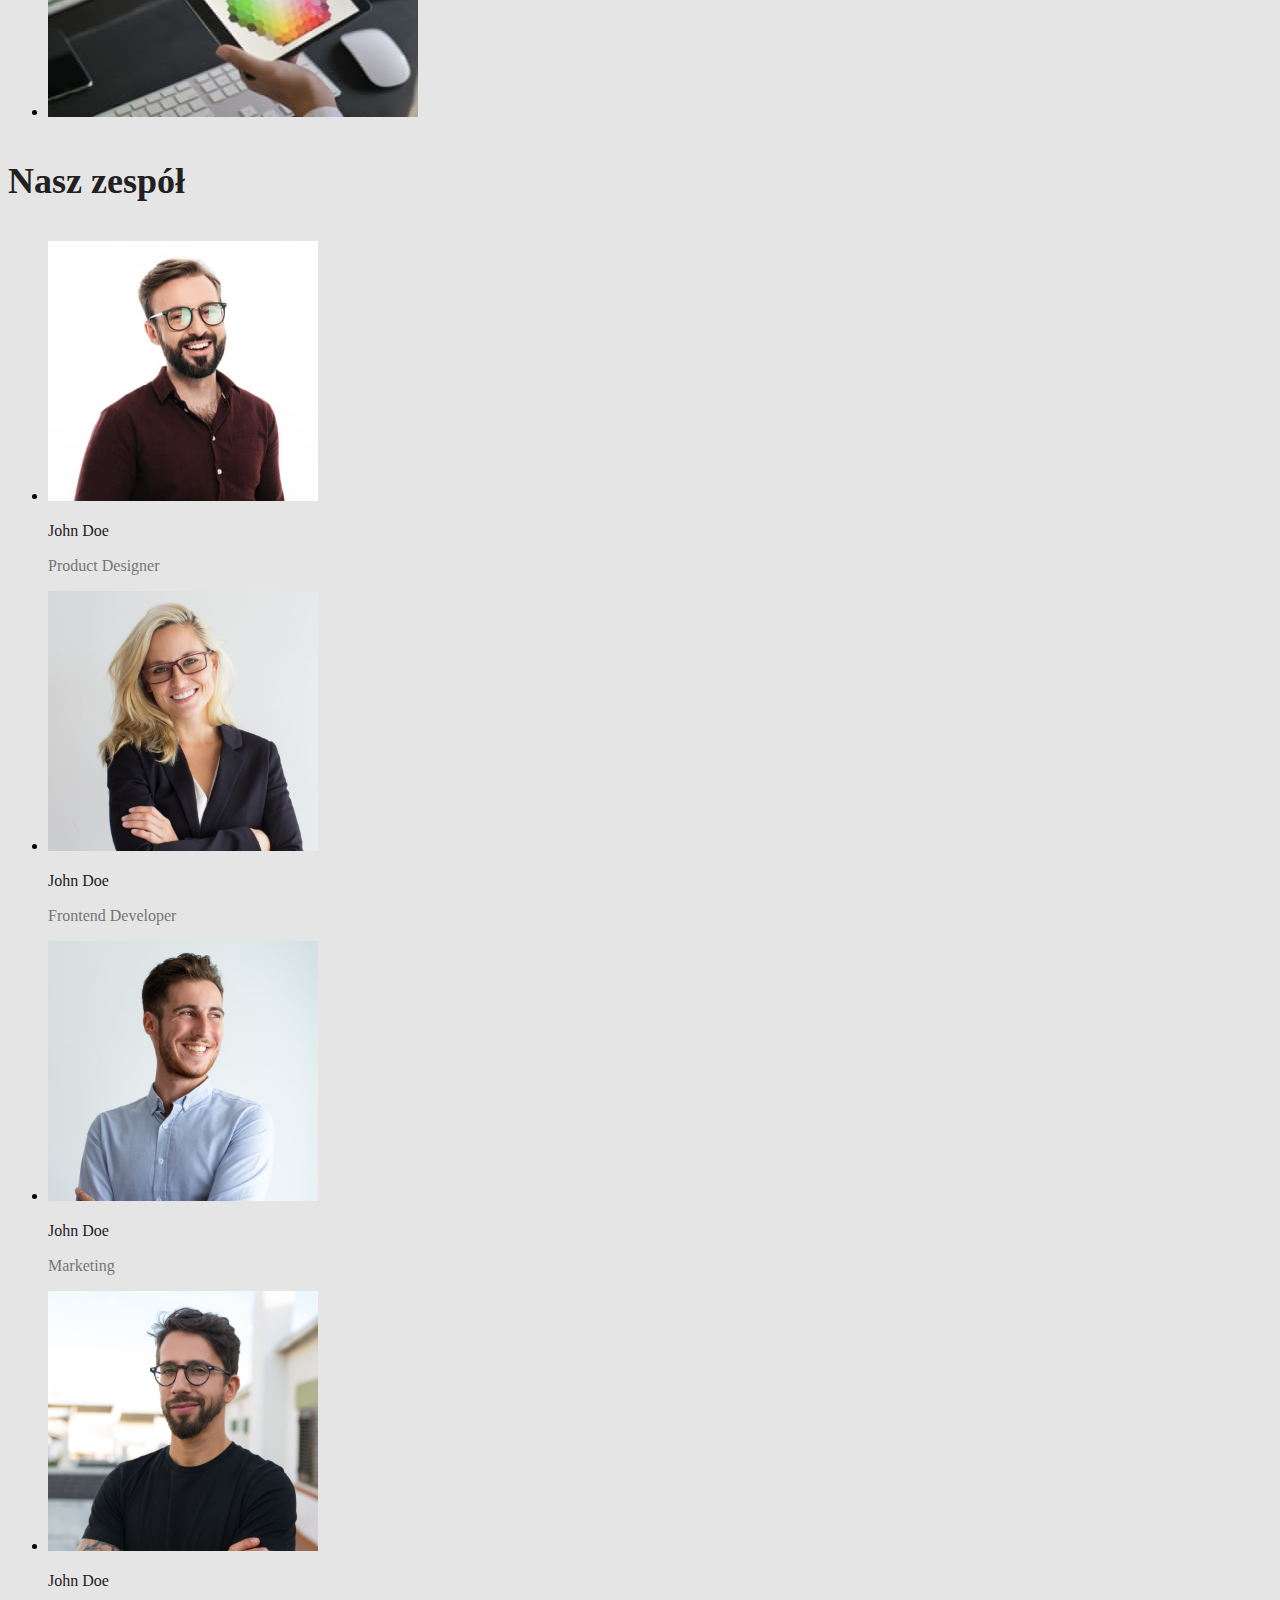
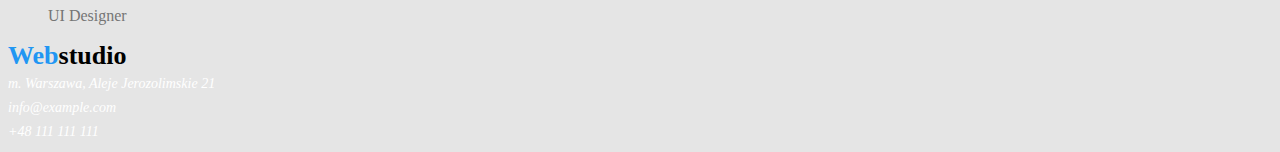
==== commit 79a3465e: "Zmienne css" ====
--- a/index.html
+++ b/index.html
@@ -37,11 +37,13 @@
         </ul>
       </nav>
       <div>
-        <a class="mail link" href="mailto:nfo@devstudio.com">
+        <a class="contacts-header link" href="mailto:nfo@devstudio.com">
           info@devstudio.com</a
         >
         <br />
-        <a class="telephone link" href="tel:+48111111111">+48 111 111 111</a>
+        <a class="contacts-header link" href="tel:+48111111111"
+          >+48 111 111 111</a
+        >
       </div>
     </header>
     <main>
--- a/css/styles.css
+++ b/css/styles.css
@@ -2,18 +2,26 @@
   font-family: "Roboto", "Raleway" sans-serif;
   background-color: #e5e5e5;
 }
+:root {
+  --brand-color: #2196f3;
+  --dark-grey-header: #212121;
+  --light-grey: #757575;
+  --white-color: #ffffff;
+  --black-colour: #000000;
+  --button-background: #f5f4fa;
+}
 .header-primary {
-  color: #000000;
+  color: var(--black-colour);
   font-size: 26px;
   line-height: 1.19;
   font-weight: 700;
   text-decoration: none;
 }
 .highlight {
-  color: #2196f3;
+  color: var(--brand-color);
 }
 .header-secondary {
-  color: #000000;
+  color: var(--dark-grey-header);
   font-size: 14px;
   line-height: 1.14;
   font-weight: 500;
@@ -21,19 +29,11 @@
 }
 
 .link:hover {
-  color: #2196f3;
+  color: var(--brand-color);
 }
 
-.telephone {
-  color: #757575;
-  font-size: 14px;
-  line-height: 1.14;
-  font-weight: 500;
-  text-decoration: none;
-  font-style: medium;
-}
-.mail {
-  color: #757575;
+.contacts-header {
+  color: var(--light-grey);
   font-size: 14px;
   line-height: 1.14;
   font-weight: 500;
@@ -41,15 +41,15 @@
 }
 
 .main-header {
-  color: #ffffff;
+  color: var(--white-color);
   font-size: 44px;
   line-height: 1.36;
   font-weight: 900;
 }
 .button-primary {
-  background-color: #2196f3;
-  border-color: #000000;
-  color: #ffffff;
+  background-color: var(--brand-color);
+  border-color: var(--black-colour);
+  color: var(--white-color);
   text-align: center;
   text-decoration: none;
   font-size: 16px;
@@ -57,47 +57,47 @@
   cursor: pointer;
 }
 .button-primary:hover {
-  background-color: #e5e5e5;
-  color: #000000;
+  background-color: var(--button-background);
+  color: var(--black-colour);
 }
 .list-primary {
-  color: #212121;
+  color: var(--dark-grey-header);
   font-size: 14px;
   line-height: 1.14;
   font-weight: 700;
 }
 .text-primary {
-  color: #757575;
+  color: var(--light-grey);
   font-size: 14px;
   line-height: 1.71;
   font-weight: 400;
 }
 .header-third {
-  color: #212121;
+  color: var(--dark-grey-header);
   font-size: 36px;
   line-height: 1.67;
   font-weight: 700;
 }
 .personal-data {
-  color: #212121;
+  color: var(--dark-grey-header);
   font-size: 16px;
   line-height: 1.19;
   font-weight: 500;
 }
 .job-position {
-  color: #757575;
+  color: var(--light-grey);
   font-size: 16px;
   line-height: 1.19;
   font-weight: 400;
 }
 .company-location {
-  color: #ffffff;
+  color: var(--white-color);
   font-size: 14px;
   line-height: 1.71;
   font-weight: 400;
 }
 .contact-links {
-  color: #ffffff;
+  color: var(--white-color);
   font-size: 14px;
   line-height: 1.71;
   font-weight: 400;
@@ -105,9 +105,9 @@
 }
 
 .button-secondary {
-  background-color: #f5f4fa;
+  background-color: var(--button-background);
   border: none;
-  color: #212121;
+  color: var(--dark-grey-header);
   text-align: center;
   text-decoration: none;
   font-size: 16px;
@@ -115,17 +115,17 @@
   cursor: pointer;
 }
 .button-secondary:hover {
-  background-color: #2196f3;
-  color: #ffffff;
+  background-color: var(--brand-color);
+  color: var(--white-color);
 }
 .portfolio-header {
-  color: #212121;
+  color: var(--dark-grey-header);
   font-size: 18px;
   line-height: 2;
   font-weight: 700;
 }
 .portfolio-text {
-  color: #757575;
+  color: var(--light-grey);
   font-size: 16px;
   line-height: 1.88;
   font-weight: 400;
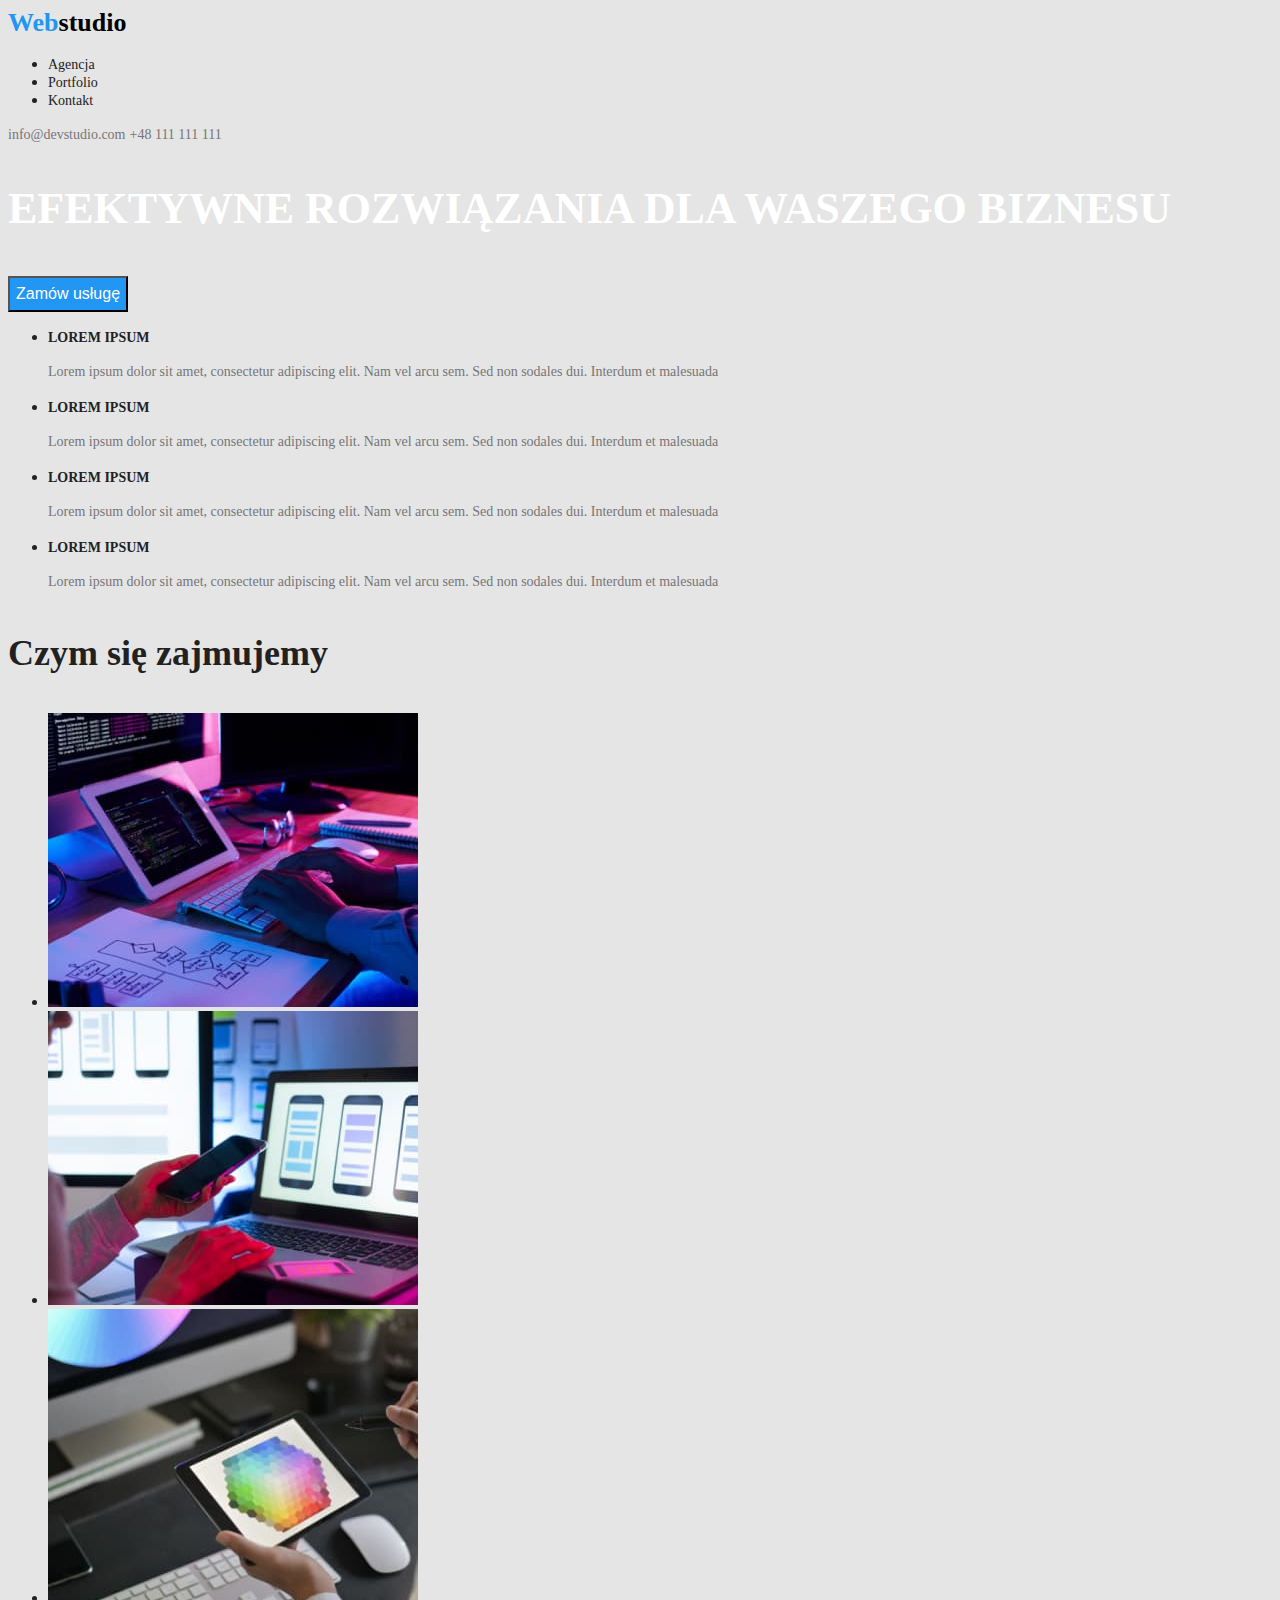
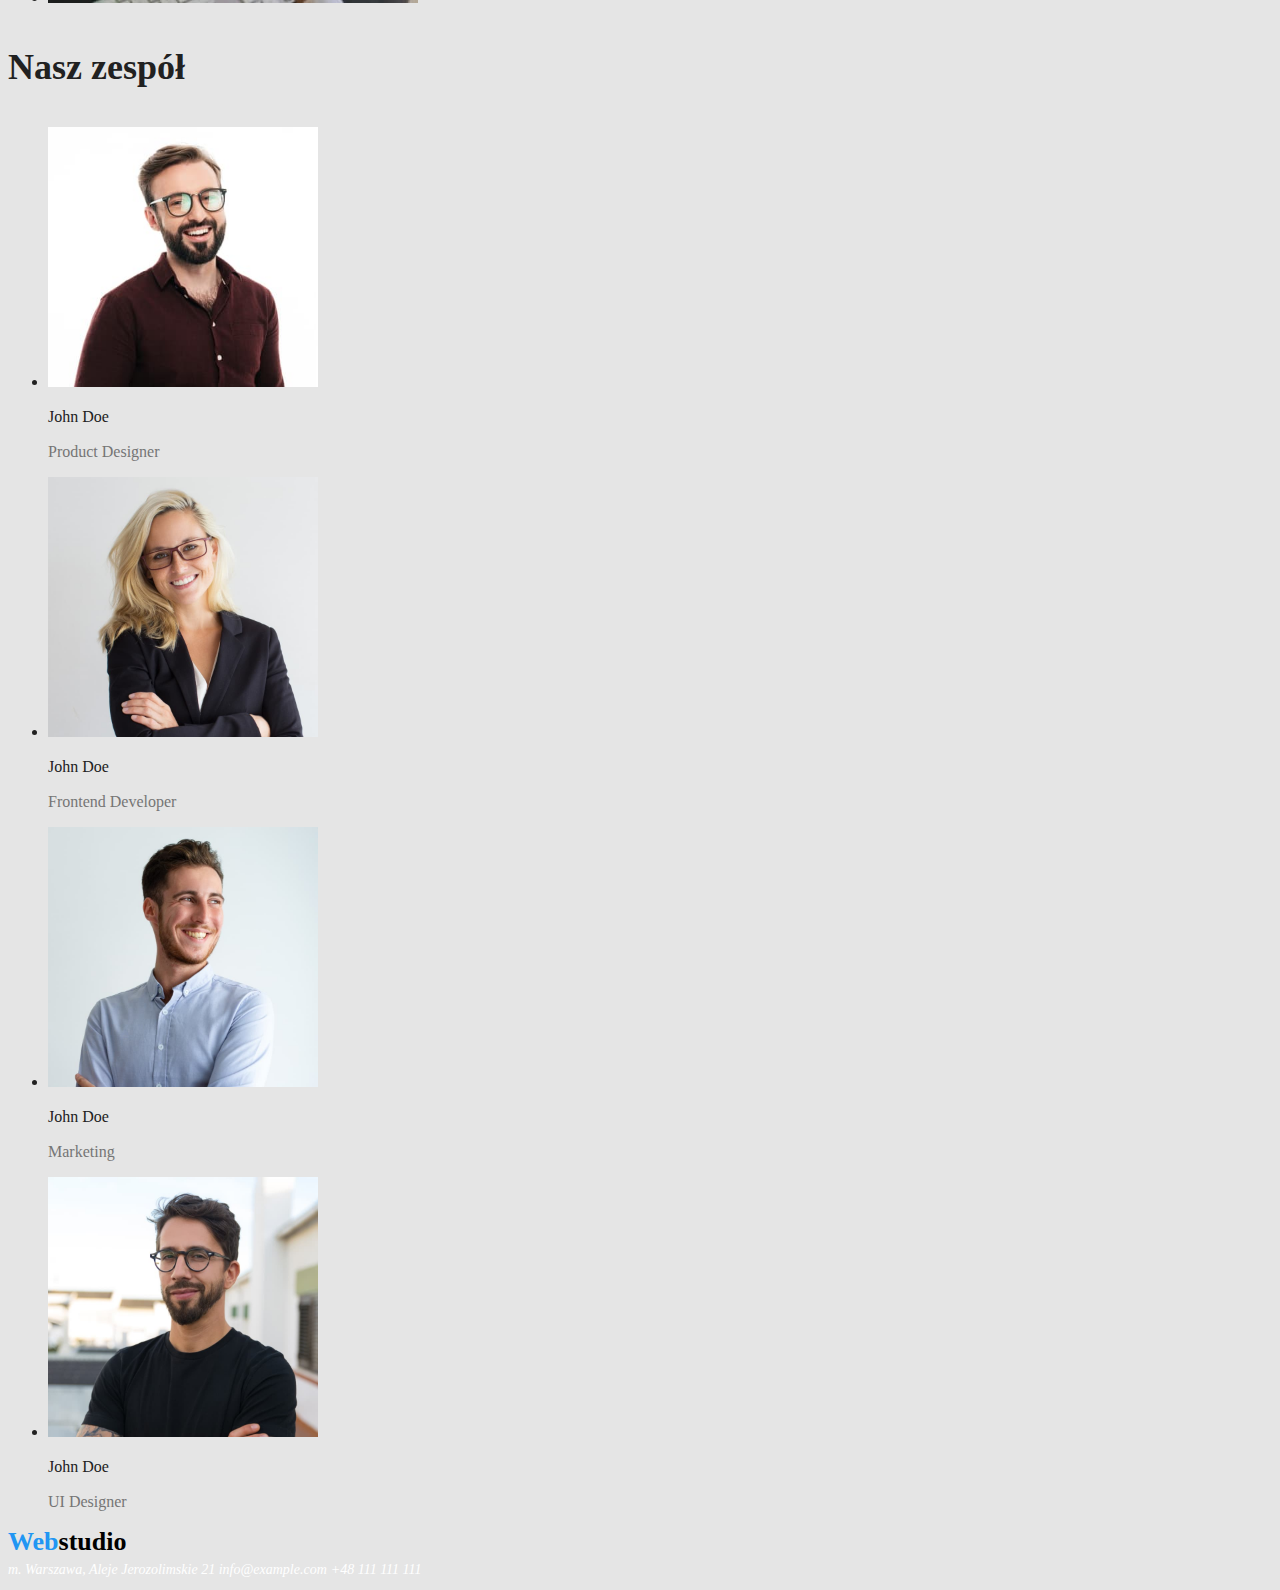
==== commit 108e1f79: "Poprawki" ====
--- a/index.html
+++ b/index.html
@@ -37,10 +37,9 @@
         </ul>
       </nav>
       <div>
-        <a class="contacts-header link" href="mailto:nfo@devstudio.com">
-          info@devstudio.com</a
+        <a class="contacts-header link" href="mailto:nfo@devstudio.com"
+          >info@devstudio.com</a
         >
-        <br />
         <a class="contacts-header link" href="tel:+48111111111"
           >+48 111 111 111</a
         >
@@ -56,29 +55,29 @@
           <li>
             <h3 class="list-primary">LOREM IPSUM</h3>
             <p class="text-primary">
-              Lorem ipsum dolor sit amet, consectetur adipiscing elit.<br />
-              Nam vel arcu sem. Sed non sodales dui. Interdum et malesuada
+              Lorem ipsum dolor sit amet, consectetur adipiscing elit. Nam vel
+              arcu sem. Sed non sodales dui. Interdum et malesuada
             </p>
           </li>
           <li>
             <h3 class="list-primary">LOREM IPSUM</h3>
             <p class="text-primary">
-              Lorem ipsum dolor sit amet, consectetur adipiscing elit.<br />
-              Nam vel arcu sem. Sed non sodales dui. Interdum et malesuada
+              Lorem ipsum dolor sit amet, consectetur adipiscing elit. Nam vel
+              arcu sem. Sed non sodales dui. Interdum et malesuada
             </p>
           </li>
           <li>
             <h3 class="list-primary">LOREM IPSUM</h3>
             <p class="text-primary">
-              Lorem ipsum dolor sit amet, consectetur adipiscing elit.<br />
-              Nam vel arcu sem. Sed non sodales dui. Interdum et malesuada
+              Lorem ipsum dolor sit amet, consectetur adipiscing elit. Nam vel
+              arcu sem. Sed non sodales dui. Interdum et malesuada
             </p>
           </li>
           <li>
             <h3 class="list-primary">LOREM IPSUM</h3>
             <p class="text-primary">
-              Lorem ipsum dolor sit amet, consectetur adipiscing elit.<br />
-              Nam vel arcu sem. Sed non sodales dui. Interdum et malesuada
+              Lorem ipsum dolor sit amet, consectetur adipiscing elit. Nam vel
+              arcu sem. Sed non sodales dui. Interdum et malesuada
             </p>
           </li>
         </ul>
@@ -165,12 +164,10 @@
       <address>
         <span class="company-location">
           m. Warszawa, Aleje Jerozolimskie 21
-          <br />
         </span>
         <a class="contact-links link" href="mailto:info@example.com"
           >info@example.com</a
         >
-        <br />
         <a class="contact-links link" href="tel:+48111111111"
           >+48 111 111 111</a
         >
--- a/css/styles.css
+++ b/css/styles.css
@@ -1,6 +1,7 @@
 body {
   font-family: "Roboto", "Raleway" sans-serif;
   background-color: #e5e5e5;
+  color: var(--dark-grey-header);
 }
 :root {
   --brand-color: #2196f3;
